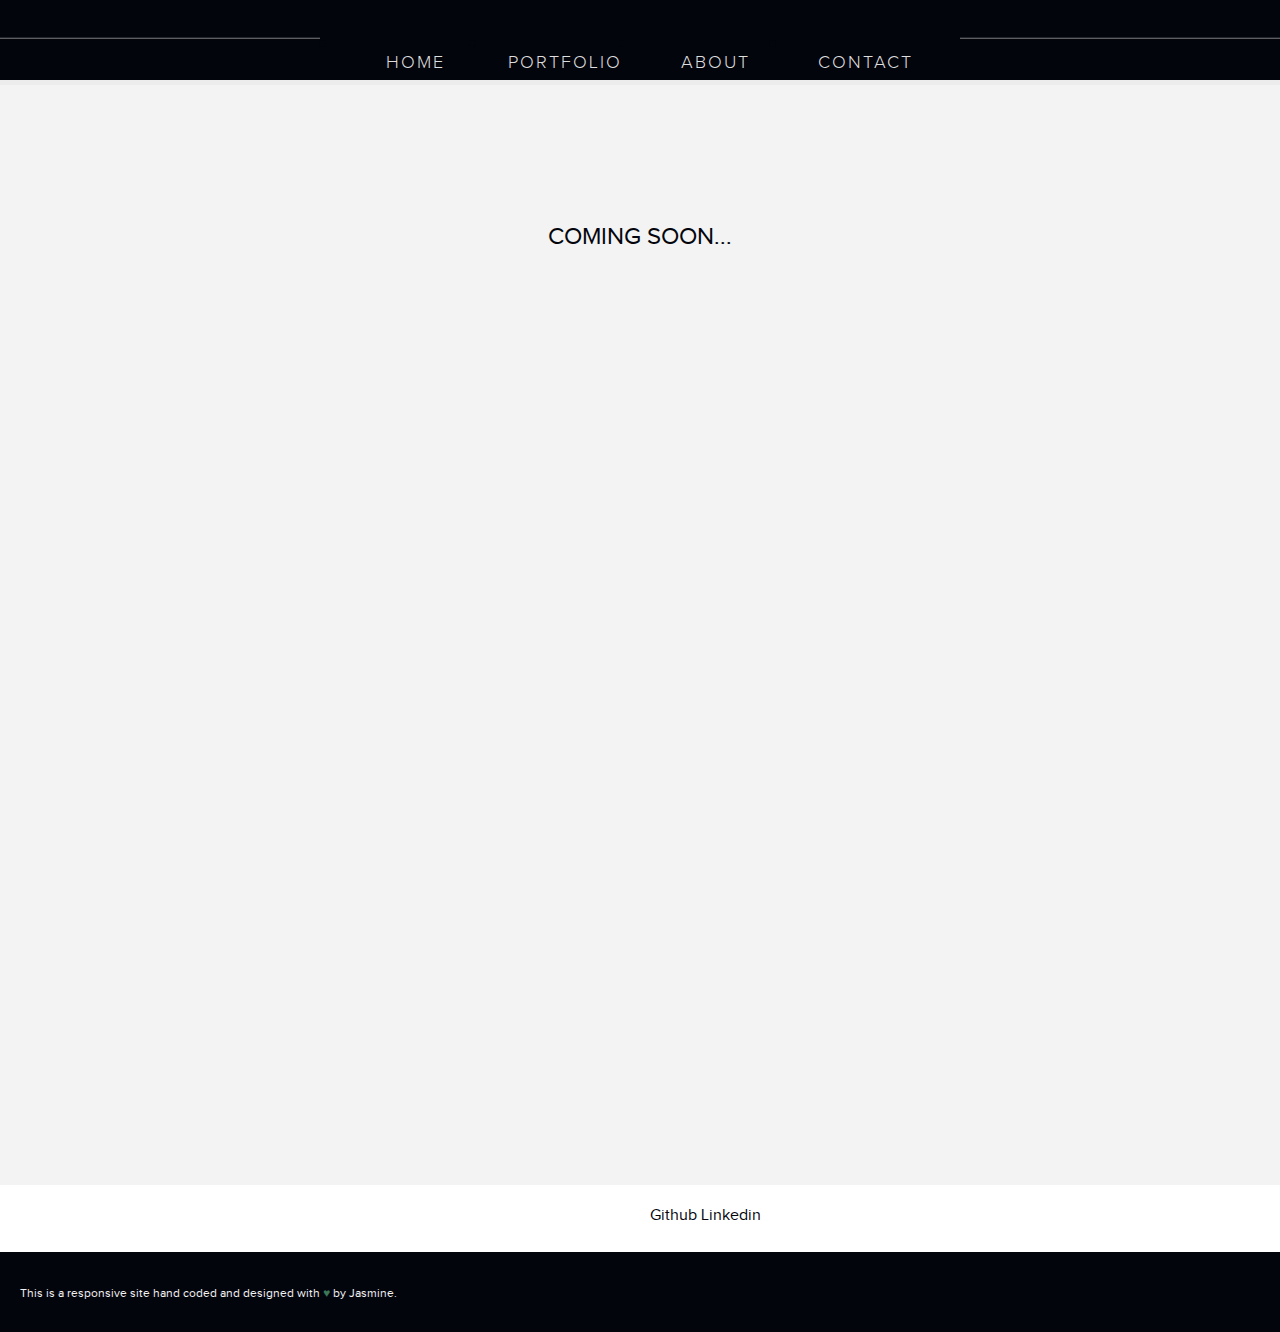
==== a-mail.html @ fec0d4e0 "new portfolio design" ====
<!DOCTYPE html>
<!--[if lt IE 7]> <html class="no-js lt-ie9 lt-ie8 lt-ie7" lang="en"> <![endif]-->
<!--[if IE 7]>    <html class="no-js lt-ie9 lt-ie8" lang="en"> <![endif]-->
<!--[if IE 8]>    <html class="no-js lt-ie9" lang="en"> <![endif]-->
<!--[if gt IE 8]><!--> <html class="no-js" lang="en"> <!--<![endif]-->
<head>
  <meta charset="utf-8" />
  <meta http-equiv="x-ua-compatible" content="ie=edge" />
  <meta name="viewport" content="width=device-width, initial-scale=1, minimum-scale=1, maximum-scale=1" />
  <title>Jasmine Chabra's Web Portfolio</title>
  <link rel="stylesheet" href="css/normalize.css">
  <!--[if (gt IE 8) | (IEMobile)]><!-->
  <link rel="stylesheet" href="css/unsemantic-grid-responsive.css" />
  <!--<![endif]-->
<!--[if (lt IE 9) & (!IEMobile)]>
  <link rel="stylesheet" href="./assets/stylesheets/ie.css" />
  <![endif]-->
  <link rel="stylesheet" href="css/style.css">
  <link rel="icon" type="image/png" href="images/jfavicon.png" />
</head>

<body>
  <div id="wrapper">
    <!-- ******** Header and Nav ******** -->
    <div id="header2">
     <div class="grid-25 hide-on-mobile grayLine">&nbsp;</div>
     <div class="grid-50 mobile-grid-100">
      <ul class="nav_links grid-100 mobile-grid-100">
        <li class="grid-25 mobile-grid-100"><a href="index.html">HOME</a></li>
        <li class="grid-25 mobile-grid-100"><a href="index.html#portfolio">PORTFOLIO</a></li>
        <li class="grid-25 mobile-grid-100 second"><a href="index.html#about">ABOUT</a></li>
        <li class="grid-25 mobile-grid-100"><a href="index.html#contact">CONTACT</a></li>
      </ul>
    </div>
    <div class="grid-25 hide-on-mobile grayLine">&nbsp;</div>
  </div><!-- //#header2 -->
  <!-- ******** End of Header and Nav ******** -->

  <!-- ******** PORTFOLIO ******** -->
  <div class="gray_border"></div>
  <div id="portfolio" class="comingSoon">
    <!-- <p id="heading">portfolio</p> -->
    <section class="portfolio">
      <div class="grid grid-container">
        <h2 class="grid-100 mobile-grid-100">COMING SOON...</h2>
      </div><!-- //.grid-->
    </section><!-- //.portfolio -->
  </div><!-- end of #portfolio -->
  <!-- ******** END OF PORTFOLIO ******** -->

  

  <!-- ******** CONTACT ******** -->
  <div id="contact">
    <section class="contact">
      <div class="container grid-container">
        <div class="grid-50 mobile-grid-50">
          &nbsp;
        </div>
        <div class="contact_links grid-50 mobile-grid-50">
          <a href="https://github.com/jchabra" target="_blank" class="github">Github</a>
          <a href="http://www.linkedin.com/in/jchabra" target="_blank" class="linkedin">Linkedin</a>
        </div><!-- //.contact_links -->
      </div><!-- container -->
    </section>
  </div>
  <!-- ******** END OF CONTACT ******** -->

  <div id="returntotop" class="homebutton">
    <p class="carrot">^</p>
  </div><!-- end of #returntotop and .homebutton -->

  <!-- Footer -->
  <footer class="grid-100 mobile-grid-100">
    <div class="footer_links grid-50 mobile-grid-100">
     <!--  <a href="http://www.linkedin.com/in/jchabra" target="_blank" class="linkedin">Linkedin</a>
     <a href="https://github.com/jchabra" target="_blank" class="github">Github</a> -->
   </div>
   <p class="text grid-100 mobile-grid-100">This is a responsive site hand coded and designed with <span class="heart">&hearts;</span> by Jasmine.</p>
 </footer>
</div><!-- //#wrapper -->
<script src="javascripts/jquery-2.1.3.min.js"></script>
<script src="javascripts/jquery.scrollTo-1.4.3.1-min.js"></script>
<script src="javascripts/jquery.easing.1.3.js"></script>
<script src="javascripts/jquery.validate.min.js"></script>
<script src="javascripts/nav.js"></script>
<script src="javascripts/contact.js"></script>
</body>
</html>
---- css/unsemantic-grid-responsive.css ----
/* ============================================ */
/* This file has a mobile-to-desktop breakpoint */
/* ============================================ */
@media screen and (max-width: 400px) {
  @-ms-viewport {
    width: 320px;
  }
}
.clear {
  clear: both;
  display: block;
  overflow: hidden;
  visibility: hidden;
  width: 0;
  height: 0;
}

.grid-container:before, .grid-5:before, .mobile-grid-5:before, .grid-10:before, .mobile-grid-10:before, .grid-15:before, .mobile-grid-15:before, .grid-20:before, .mobile-grid-20:before, .grid-25:before, .mobile-grid-25:before, .grid-30:before, .mobile-grid-30:before, .grid-35:before, .mobile-grid-35:before, .grid-40:before, .mobile-grid-40:before, .grid-45:before, .mobile-grid-45:before, .grid-50:before, .mobile-grid-50:before, .grid-55:before, .mobile-grid-55:before, .grid-60:before, .mobile-grid-60:before, .grid-65:before, .mobile-grid-65:before, .grid-70:before, .mobile-grid-70:before, .grid-75:before, .mobile-grid-75:before, .grid-80:before, .mobile-grid-80:before, .grid-85:before, .mobile-grid-85:before, .grid-90:before, .mobile-grid-90:before, .grid-95:before, .mobile-grid-95:before, .grid-100:before, .mobile-grid-100:before, .grid-33:before, .mobile-grid-33:before, .grid-66:before, .mobile-grid-66:before, .clearfix:before,
.grid-container:after,
.grid-5:after,
.mobile-grid-5:after,
.grid-10:after,
.mobile-grid-10:after,
.grid-15:after,
.mobile-grid-15:after,
.grid-20:after,
.mobile-grid-20:after,
.grid-25:after,
.mobile-grid-25:after,
.grid-30:after,
.mobile-grid-30:after,
.grid-35:after,
.mobile-grid-35:after,
.grid-40:after,
.mobile-grid-40:after,
.grid-45:after,
.mobile-grid-45:after,
.grid-50:after,
.mobile-grid-50:after,
.grid-55:after,
.mobile-grid-55:after,
.grid-60:after,
.mobile-grid-60:after,
.grid-65:after,
.mobile-grid-65:after,
.grid-70:after,
.mobile-grid-70:after,
.grid-75:after,
.mobile-grid-75:after,
.grid-80:after,
.mobile-grid-80:after,
.grid-85:after,
.mobile-grid-85:after,
.grid-90:after,
.mobile-grid-90:after,
.grid-95:after,
.mobile-grid-95:after,
.grid-100:after,
.mobile-grid-100:after,
.grid-33:after,
.mobile-grid-33:after,
.grid-66:after,
.mobile-grid-66:after,
.clearfix:after {
  content: ".";
  display: block;
  overflow: hidden;
  visibility: hidden;
  font-size: 0;
  line-height: 0;
  width: 0;
  height: 0;
}

.grid-container:after, .grid-5:after, .mobile-grid-5:after, .grid-10:after, .mobile-grid-10:after, .grid-15:after, .mobile-grid-15:after, .grid-20:after, .mobile-grid-20:after, .grid-25:after, .mobile-grid-25:after, .grid-30:after, .mobile-grid-30:after, .grid-35:after, .mobile-grid-35:after, .grid-40:after, .mobile-grid-40:after, .grid-45:after, .mobile-grid-45:after, .grid-50:after, .mobile-grid-50:after, .grid-55:after, .mobile-grid-55:after, .grid-60:after, .mobile-grid-60:after, .grid-65:after, .mobile-grid-65:after, .grid-70:after, .mobile-grid-70:after, .grid-75:after, .mobile-grid-75:after, .grid-80:after, .mobile-grid-80:after, .grid-85:after, .mobile-grid-85:after, .grid-90:after, .mobile-grid-90:after, .grid-95:after, .mobile-grid-95:after, .grid-100:after, .mobile-grid-100:after, .grid-33:after, .mobile-grid-33:after, .grid-66:after, .mobile-grid-66:after, .clearfix:after {
  clear: both;
}

.grid-container, .grid-5, .mobile-grid-5, .grid-10, .mobile-grid-10, .grid-15, .mobile-grid-15, .grid-20, .mobile-grid-20, .grid-25, .mobile-grid-25, .grid-30, .mobile-grid-30, .grid-35, .mobile-grid-35, .grid-40, .mobile-grid-40, .grid-45, .mobile-grid-45, .grid-50, .mobile-grid-50, .grid-55, .mobile-grid-55, .grid-60, .mobile-grid-60, .grid-65, .mobile-grid-65, .grid-70, .mobile-grid-70, .grid-75, .mobile-grid-75, .grid-80, .mobile-grid-80, .grid-85, .mobile-grid-85, .grid-90, .mobile-grid-90, .grid-95, .mobile-grid-95, .grid-100, .mobile-grid-100, .grid-33, .mobile-grid-33, .grid-66, .mobile-grid-66, .clearfix {
  /* <IE7> */
  *zoom: 1;
  /* </IE7> */
}

.grid-container {
  margin-left: auto;
  margin-right: auto;
  max-width: 1200px;
  padding-left: 10px;
  padding-right: 10px;
}

.grid-5, .mobile-grid-5, .grid-10, .mobile-grid-10, .grid-15, .mobile-grid-15, .grid-20, .mobile-grid-20, .grid-25, .mobile-grid-25, .grid-30, .mobile-grid-30, .grid-35, .mobile-grid-35, .grid-40, .mobile-grid-40, .grid-45, .mobile-grid-45, .grid-50, .mobile-grid-50, .grid-55, .mobile-grid-55, .grid-60, .mobile-grid-60, .grid-65, .mobile-grid-65, .grid-70, .mobile-grid-70, .grid-75, .mobile-grid-75, .grid-80, .mobile-grid-80, .grid-85, .mobile-grid-85, .grid-90, .mobile-grid-90, .grid-95, .mobile-grid-95, .grid-100, .mobile-grid-100, .grid-33, .mobile-grid-33, .grid-66, .mobile-grid-66 {
  -moz-box-sizing: border-box;
  -webkit-box-sizing: border-box;
  box-sizing: border-box;
  padding-left: 10px;
  padding-right: 10px;
  /* <IE7> */
  *padding-left: 0;
  *padding-right: 0;
  /* </IE7> */
}
.grid-5 > *, .mobile-grid-5 > *, .grid-10 > *, .mobile-grid-10 > *, .grid-15 > *, .mobile-grid-15 > *, .grid-20 > *, .mobile-grid-20 > *, .grid-25 > *, .mobile-grid-25 > *, .grid-30 > *, .mobile-grid-30 > *, .grid-35 > *, .mobile-grid-35 > *, .grid-40 > *, .mobile-grid-40 > *, .grid-45 > *, .mobile-grid-45 > *, .grid-50 > *, .mobile-grid-50 > *, .grid-55 > *, .mobile-grid-55 > *, .grid-60 > *, .mobile-grid-60 > *, .grid-65 > *, .mobile-grid-65 > *, .grid-70 > *, .mobile-grid-70 > *, .grid-75 > *, .mobile-grid-75 > *, .grid-80 > *, .mobile-grid-80 > *, .grid-85 > *, .mobile-grid-85 > *, .grid-90 > *, .mobile-grid-90 > *, .grid-95 > *, .mobile-grid-95 > *, .grid-100 > *, .mobile-grid-100 > *, .grid-33 > *, .mobile-grid-33 > *, .grid-66 > *, .mobile-grid-66 > * {
  /* <IE7> */
  *margin-left: "expression((!this.className.match(/grid-[1-9]/) && this.currentStyle.display === " block " && this.currentStyle.width === " auto ') && "10px")';
  *margin-right: "expression((!this.className.match(/grid-[1-9]/) && this.currentStyle.display === " block " && this.currentStyle.width === " auto ') && "10px")';
  /* </IE7> */
}

.grid-parent {
  padding-left: 0;
  padding-right: 0;
}

@media screen and (max-width: 767px) {
  .mobile-push-5, .mobile-pull-5, .mobile-push-10, .mobile-pull-10, .mobile-push-15, .mobile-pull-15, .mobile-push-20, .mobile-pull-20, .mobile-push-25, .mobile-pull-25, .mobile-push-30, .mobile-pull-30, .mobile-push-35, .mobile-pull-35, .mobile-push-40, .mobile-pull-40, .mobile-push-45, .mobile-pull-45, .mobile-push-50, .mobile-pull-50, .mobile-push-55, .mobile-pull-55, .mobile-push-60, .mobile-pull-60, .mobile-push-65, .mobile-pull-65, .mobile-push-70, .mobile-pull-70, .mobile-push-75, .mobile-pull-75, .mobile-push-80, .mobile-pull-80, .mobile-push-85, .mobile-pull-85, .mobile-push-90, .mobile-pull-90, .mobile-push-95, .mobile-pull-95, .mobile-push-33, .mobile-pull-33, .mobile-push-66, .mobile-pull-66 {
    position: relative;
  }

  .hide-on-mobile {
    display: none !important;
  }

  .mobile-grid-5 {
    float: left;
    width: 5%;
    /* <IE7> */
    *width: expression(Math.floor(0.05 * (this.parentNode.offsetWidth - parseFloat(this.parentNode.currentStyle.paddingLeft) - parseFloat(this.parentNode.currentStyle.paddingRight))) + "px");
    /* </IE7> */
  }

  .mobile-prefix-5 {
    margin-left: 5%;
  }

  .mobile-suffix-5 {
    margin-right: 5%;
  }

  .mobile-push-5 {
    left: 5%;
    /* <IE7> */
    *left: expression(Math.floor(0.05 * (this.parentNode.offsetWidth - parseFloat(this.parentNode.currentStyle.paddingLeft) - parseFloat(this.parentNode.currentStyle.paddingRight))) + "px");
    /* </IE7> */
  }

  .mobile-pull-5 {
    left: -5%;
    /* <IE7> */
    *left: expression(Math.floor(-0.05 * (this.parentNode.offsetWidth - parseFloat(this.parentNode.currentStyle.paddingLeft) - parseFloat(this.parentNode.currentStyle.paddingRight))) + "px");
    /* </IE7> */
  }

  .mobile-grid-10 {
    float: left;
    width: 10%;
    /* <IE7> */
    *width: expression(Math.floor(0.1 * (this.parentNode.offsetWidth - parseFloat(this.parentNode.currentStyle.paddingLeft) - parseFloat(this.parentNode.currentStyle.paddingRight))) + "px");
    /* </IE7> */
  }

  .mobile-prefix-10 {
    margin-left: 10%;
  }

  .mobile-suffix-10 {
    margin-right: 10%;
  }

  .mobile-push-10 {
    left: 10%;
    /* <IE7> */
    *left: expression(Math.floor(0.1 * (this.parentNode.offsetWidth - parseFloat(this.parentNode.currentStyle.paddingLeft) - parseFloat(this.parentNode.currentStyle.paddingRight))) + "px");
    /* </IE7> */
  }

  .mobile-pull-10 {
    left: -10%;
    /* <IE7> */
    *left: expression(Math.floor(-0.1 * (this.parentNode.offsetWidth - parseFloat(this.parentNode.currentStyle.paddingLeft) - parseFloat(this.parentNode.currentStyle.paddingRight))) + "px");
    /* </IE7> */
  }

  .mobile-grid-15 {
    float: left;
    width: 15%;
    /* <IE7> */
    *width: expression(Math.floor(0.15 * (this.parentNode.offsetWidth - parseFloat(this.parentNode.currentStyle.paddingLeft) - parseFloat(this.parentNode.currentStyle.paddingRight))) + "px");
    /* </IE7> */
  }

  .mobile-prefix-15 {
    margin-left: 15%;
  }

  .mobile-suffix-15 {
    margin-right: 15%;
  }

  .mobile-push-15 {
    left: 15%;
    /* <IE7> */
    *left: expression(Math.floor(0.15 * (this.parentNode.offsetWidth - parseFloat(this.parentNode.currentStyle.paddingLeft) - parseFloat(this.parentNode.currentStyle.paddingRight))) + "px");
    /* </IE7> */
  }

  .mobile-pull-15 {
    left: -15%;
    /* <IE7> */
    *left: expression(Math.floor(-0.15 * (this.parentNode.offsetWidth - parseFloat(this.parentNode.currentStyle.paddingLeft) - parseFloat(this.parentNode.currentStyle.paddingRight))) + "px");
    /* </IE7> */
  }

  .mobile-grid-20 {
    float: left;
    width: 20%;
    /* <IE7> */
    *width: expression(Math.floor(0.2 * (this.parentNode.offsetWidth - parseFloat(this.parentNode.currentStyle.paddingLeft) - parseFloat(this.parentNode.currentStyle.paddingRight))) + "px");
    /* </IE7> */
  }

  .mobile-prefix-20 {
    margin-left: 20%;
  }

  .mobile-suffix-20 {
    margin-right: 20%;
  }

  .mobile-push-20 {
    left: 20%;
    /* <IE7> */
    *left: expression(Math.floor(0.2 * (this.parentNode.offsetWidth - parseFloat(this.parentNode.currentStyle.paddingLeft) - parseFloat(this.parentNode.currentStyle.paddingRight))) + "px");
    /* </IE7> */
  }

  .mobile-pull-20 {
    left: -20%;
    /* <IE7> */
    *left: expression(Math.floor(-0.2 * (this.parentNode.offsetWidth - parseFloat(this.parentNode.currentStyle.paddingLeft) - parseFloat(this.parentNode.currentStyle.paddingRight))) + "px");
    /* </IE7> */
  }

  .mobile-grid-25 {
    float: left;
    width: 25%;
    /* <IE7> */
    *width: expression(Math.floor(0.25 * (this.parentNode.offsetWidth - parseFloat(this.parentNode.currentStyle.paddingLeft) - parseFloat(this.parentNode.currentStyle.paddingRight))) + "px");
    /* </IE7> */
  }

  .mobile-prefix-25 {
    margin-left: 25%;
  }

  .mobile-suffix-25 {
    margin-right: 25%;
  }

  .mobile-push-25 {
    left: 25%;
    /* <IE7> */
    *left: expression(Math.floor(0.25 * (this.parentNode.offsetWidth - parseFloat(this.parentNode.currentStyle.paddingLeft) - parseFloat(this.parentNode.currentStyle.paddingRight))) + "px");
    /* </IE7> */
  }

  .mobile-pull-25 {
    left: -25%;
    /* <IE7> */
    *left: expression(Math.floor(-0.25 * (this.parentNode.offsetWidth - parseFloat(this.parentNode.currentStyle.paddingLeft) - parseFloat(this.parentNode.currentStyle.paddingRight))) + "px");
    /* </IE7> */
  }

  .mobile-grid-30 {
    float: left;
    width: 30%;
    /* <IE7> */
    *width: expression(Math.floor(0.3 * (this.parentNode.offsetWidth - parseFloat(this.parentNode.currentStyle.paddingLeft) - parseFloat(this.parentNode.currentStyle.paddingRight))) + "px");
    /* </IE7> */
  }

  .mobile-prefix-30 {
    margin-left: 30%;
  }

  .mobile-suffix-30 {
    margin-right: 30%;
  }

  .mobile-push-30 {
    left: 30%;
    /* <IE7> */
    *left: expression(Math.floor(0.3 * (this.parentNode.offsetWidth - parseFloat(this.parentNode.currentStyle.paddingLeft) - parseFloat(this.parentNode.currentStyle.paddingRight))) + "px");
    /* </IE7> */
  }

  .mobile-pull-30 {
    left: -30%;
    /* <IE7> */
    *left: expression(Math.floor(-0.3 * (this.parentNode.offsetWidth - parseFloat(this.parentNode.currentStyle.paddingLeft) - parseFloat(this.parentNode.currentStyle.paddingRight))) + "px");
    /* </IE7> */
  }

  .mobile-grid-35 {
    float: left;
    width: 35%;
    /* <IE7> */
    *width: expression(Math.floor(0.35 * (this.parentNode.offsetWidth - parseFloat(this.parentNode.currentStyle.paddingLeft) - parseFloat(this.parentNode.currentStyle.paddingRight))) + "px");
    /* </IE7> */
  }

  .mobile-prefix-35 {
    margin-left: 35%;
  }

  .mobile-suffix-35 {
    margin-right: 35%;
  }

  .mobile-push-35 {
    left: 35%;
    /* <IE7> */
    *left: expression(Math.floor(0.35 * (this.parentNode.offsetWidth - parseFloat(this.parentNode.currentStyle.paddingLeft) - parseFloat(this.parentNode.currentStyle.paddingRight))) + "px");
    /* </IE7> */
  }

  .mobile-pull-35 {
    left: -35%;
    /* <IE7> */
    *left: expression(Math.floor(-0.35 * (this.parentNode.offsetWidth - parseFloat(this.parentNode.currentStyle.paddingLeft) - parseFloat(this.parentNode.currentStyle.paddingRight))) + "px");
    /* </IE7> */
  }

  .mobile-grid-40 {
    float: left;
    width: 40%;
    /* <IE7> */
    *width: expression(Math.floor(0.4 * (this.parentNode.offsetWidth - parseFloat(this.parentNode.currentStyle.paddingLeft) - parseFloat(this.parentNode.currentStyle.paddingRight))) + "px");
    /* </IE7> */
  }

  .mobile-prefix-40 {
    margin-left: 40%;
  }

  .mobile-suffix-40 {
    margin-right: 40%;
  }

  .mobile-push-40 {
    left: 40%;
    /* <IE7> */
    *left: expression(Math.floor(0.4 * (this.parentNode.offsetWidth - parseFloat(this.parentNode.currentStyle.paddingLeft) - parseFloat(this.parentNode.currentStyle.paddingRight))) + "px");
    /* </IE7> */
  }

  .mobile-pull-40 {
    left: -40%;
    /* <IE7> */
    *left: expression(Math.floor(-0.4 * (this.parentNode.offsetWidth - parseFloat(this.parentNode.currentStyle.paddingLeft) - parseFloat(this.parentNode.currentStyle.paddingRight))) + "px");
    /* </IE7> */
  }

  .mobile-grid-45 {
    float: left;
    width: 45%;
    /* <IE7> */
    *width: expression(Math.floor(0.45 * (this.parentNode.offsetWidth - parseFloat(this.parentNode.currentStyle.paddingLeft) - parseFloat(this.parentNode.currentStyle.paddingRight))) + "px");
    /* </IE7> */
  }

  .mobile-prefix-45 {
    margin-left: 45%;
  }

  .mobile-suffix-45 {
    margin-right: 45%;
  }

  .mobile-push-45 {
    left: 45%;
    /* <IE7> */
    *left: expression(Math.floor(0.45 * (this.parentNode.offsetWidth - parseFloat(this.parentNode.currentStyle.paddingLeft) - parseFloat(this.parentNode.currentStyle.paddingRight))) + "px");
    /* </IE7> */
  }

  .mobile-pull-45 {
    left: -45%;
    /* <IE7> */
    *left: expression(Math.floor(-0.45 * (this.parentNode.offsetWidth - parseFloat(this.parentNode.currentStyle.paddingLeft) - parseFloat(this.parentNode.currentStyle.paddingRight))) + "px");
    /* </IE7> */
  }

  .mobile-grid-50 {
    float: left;
    width: 50%;
    /* <IE7> */
    *width: expression(Math.floor(0.5 * (this.parentNode.offsetWidth - parseFloat(this.parentNode.currentStyle.paddingLeft) - parseFloat(this.parentNode.currentStyle.paddingRight))) + "px");
    /* </IE7> */
  }

  .mobile-prefix-50 {
    margin-left: 50%;
  }

  .mobile-suffix-50 {
    margin-right: 50%;
  }

  .mobile-push-50 {
    left: 50%;
    /* <IE7> */
    *left: expression(Math.floor(0.5 * (this.parentNode.offsetWidth - parseFloat(this.parentNode.currentStyle.paddingLeft) - parseFloat(this.parentNode.currentStyle.paddingRight))) + "px");
    /* </IE7> */
  }

  .mobile-pull-50 {
    left: -50%;
    /* <IE7> */
    *left: expression(Math.floor(-0.5 * (this.parentNode.offsetWidth - parseFloat(this.parentNode.currentStyle.paddingLeft) - parseFloat(this.parentNode.currentStyle.paddingRight))) + "px");
    /* </IE7> */
  }

  .mobile-grid-55 {
    float: left;
    width: 55%;
    /* <IE7> */
    *width: expression(Math.floor(0.55 * (this.parentNode.offsetWidth - parseFloat(this.parentNode.currentStyle.paddingLeft) - parseFloat(this.parentNode.currentStyle.paddingRight))) + "px");
    /* </IE7> */
  }

  .mobile-prefix-55 {
    margin-left: 55%;
  }

  .mobile-suffix-55 {
    margin-right: 55%;
  }

  .mobile-push-55 {
    left: 55%;
    /* <IE7> */
    *left: expression(Math.floor(0.55 * (this.parentNode.offsetWidth - parseFloat(this.parentNode.currentStyle.paddingLeft) - parseFloat(this.parentNode.currentStyle.paddingRight))) + "px");
    /* </IE7> */
  }

  .mobile-pull-55 {
    left: -55%;
    /* <IE7> */
    *left: expression(Math.floor(-0.55 * (this.parentNode.offsetWidth - parseFloat(this.parentNode.currentStyle.paddingLeft) - parseFloat(this.parentNode.currentStyle.paddingRight))) + "px");
    /* </IE7> */
  }

  .mobile-grid-60 {
    float: left;
    width: 60%;
    /* <IE7> */
    *width: expression(Math.floor(0.6 * (this.parentNode.offsetWidth - parseFloat(this.parentNode.currentStyle.paddingLeft) - parseFloat(this.parentNode.currentStyle.paddingRight))) + "px");
    /* </IE7> */
  }

  .mobile-prefix-60 {
    margin-left: 60%;
  }

  .mobile-suffix-60 {
    margin-right: 60%;
  }

  .mobile-push-60 {
    left: 60%;
    /* <IE7> */
    *left: expression(Math.floor(0.6 * (this.parentNode.offsetWidth - parseFloat(this.parentNode.currentStyle.paddingLeft) - parseFloat(this.parentNode.currentStyle.paddingRight))) + "px");
    /* </IE7> */
  }

  .mobile-pull-60 {
    left: -60%;
    /* <IE7> */
    *left: expression(Math.floor(-0.6 * (this.parentNode.offsetWidth - parseFloat(this.parentNode.currentStyle.paddingLeft) - parseFloat(this.parentNode.currentStyle.paddingRight))) + "px");
    /* </IE7> */
  }

  .mobile-grid-65 {
    float: left;
    width: 65%;
    /* <IE7> */
    *width: expression(Math.floor(0.65 * (this.parentNode.offsetWidth - parseFloat(this.parentNode.currentStyle.paddingLeft) - parseFloat(this.parentNode.currentStyle.paddingRight))) + "px");
    /* </IE7> */
  }

  .mobile-prefix-65 {
    margin-left: 65%;
  }

  .mobile-suffix-65 {
    margin-right: 65%;
  }

  .mobile-push-65 {
    left: 65%;
    /* <IE7> */
    *left: expression(Math.floor(0.65 * (this.parentNode.offsetWidth - parseFloat(this.parentNode.currentStyle.paddingLeft) - parseFloat(this.parentNode.currentStyle.paddingRight))) + "px");
    /* </IE7> */
  }

  .mobile-pull-65 {
    left: -65%;
    /* <IE7> */
    *left: expression(Math.floor(-0.65 * (this.parentNode.offsetWidth - parseFloat(this.parentNode.currentStyle.paddingLeft) - parseFloat(this.parentNode.currentStyle.paddingRight))) + "px");
    /* </IE7> */
  }

  .mobile-grid-70 {
    float: left;
    width: 70%;
    /* <IE7> */
    *width: expression(Math.floor(0.7 * (this.parentNode.offsetWidth - parseFloat(this.parentNode.currentStyle.paddingLeft) - parseFloat(this.parentNode.currentStyle.paddingRight))) + "px");
    /* </IE7> */
  }

  .mobile-prefix-70 {
    margin-left: 70%;
  }

  .mobile-suffix-70 {
    margin-right: 70%;
  }

  .mobile-push-70 {
    left: 70%;
    /* <IE7> */
    *left: expression(Math.floor(0.7 * (this.parentNode.offsetWidth - parseFloat(this.parentNode.currentStyle.paddingLeft) - parseFloat(this.parentNode.currentStyle.paddingRight))) + "px");
    /* </IE7> */
  }

  .mobile-pull-70 {
    left: -70%;
    /* <IE7> */
    *left: expression(Math.floor(-0.7 * (this.parentNode.offsetWidth - parseFloat(this.parentNode.currentStyle.paddingLeft) - parseFloat(this.parentNode.currentStyle.paddingRight))) + "px");
    /* </IE7> */
  }

  .mobile-grid-75 {
    float: left;
    width: 75%;
    /* <IE7> */
    *width: expression(Math.floor(0.75 * (this.parentNode.offsetWidth - parseFloat(this.parentNode.currentStyle.paddingLeft) - parseFloat(this.parentNode.currentStyle.paddingRight))) + "px");
    /* </IE7> */
  }

  .mobile-prefix-75 {
    margin-left: 75%;
  }

  .mobile-suffix-75 {
    margin-right: 75%;
  }

  .mobile-push-75 {
    left: 75%;
    /* <IE7> */
    *left: expression(Math.floor(0.75 * (this.parentNode.offsetWidth - parseFloat(this.parentNode.currentStyle.paddingLeft) - parseFloat(this.parentNode.currentStyle.paddingRight))) + "px");
    /* </IE7> */
  }

  .mobile-pull-75 {
    left: -75%;
    /* <IE7> */
    *left: expression(Math.floor(-0.75 * (this.parentNode.offsetWidth - parseFloat(this.parentNode.currentStyle.paddingLeft) - parseFloat(this.parentNode.currentStyle.paddingRight))) + "px");
    /* </IE7> */
  }

  .mobile-grid-80 {
    float: left;
    width: 80%;
    /* <IE7> */
    *width: expression(Math.floor(0.8 * (this.parentNode.offsetWidth - parseFloat(this.parentNode.currentStyle.paddingLeft) - parseFloat(this.parentNode.currentStyle.paddingRight))) + "px");
    /* </IE7> */
  }

  .mobile-prefix-80 {
    margin-left: 80%;
  }

  .mobile-suffix-80 {
    margin-right: 80%;
  }

  .mobile-push-80 {
    left: 80%;
    /* <IE7> */
    *left: expression(Math.floor(0.8 * (this.parentNode.offsetWidth - parseFloat(this.parentNode.currentStyle.paddingLeft) - parseFloat(this.parentNode.currentStyle.paddingRight))) + "px");
    /* </IE7> */
  }

  .mobile-pull-80 {
    left: -80%;
    /* <IE7> */
    *left: expression(Math.floor(-0.8 * (this.parentNode.offsetWidth - parseFloat(this.parentNode.currentStyle.paddingLeft) - parseFloat(this.parentNode.currentStyle.paddingRight))) + "px");
    /* </IE7> */
  }

  .mobile-grid-85 {
    float: left;
    width: 85%;
    /* <IE7> */
    *width: expression(Math.floor(0.85 * (this.parentNode.offsetWidth - parseFloat(this.parentNode.currentStyle.paddingLeft) - parseFloat(this.parentNode.currentStyle.paddingRight))) + "px");
    /* </IE7> */
  }

  .mobile-prefix-85 {
    margin-left: 85%;
  }

  .mobile-suffix-85 {
    margin-right: 85%;
  }

  .mobile-push-85 {
    left: 85%;
    /* <IE7> */
    *left: expression(Math.floor(0.85 * (this.parentNode.offsetWidth - parseFloat(this.parentNode.currentStyle.paddingLeft) - parseFloat(this.parentNode.currentStyle.paddingRight))) + "px");
    /* </IE7> */
  }

  .mobile-pull-85 {
    left: -85%;
    /* <IE7> */
    *left: expression(Math.floor(-0.85 * (this.parentNode.offsetWidth - parseFloat(this.parentNode.currentStyle.paddingLeft) - parseFloat(this.parentNode.currentStyle.paddingRight))) + "px");
    /* </IE7> */
  }

  .mobile-grid-90 {
    float: left;
    width: 90%;
    /* <IE7> */
    *width: expression(Math.floor(0.9 * (this.parentNode.offsetWidth - parseFloat(this.parentNode.currentStyle.paddingLeft) - parseFloat(this.parentNode.currentStyle.paddingRight))) + "px");
    /* </IE7> */
  }

  .mobile-prefix-90 {
    margin-left: 90%;
  }

  .mobile-suffix-90 {
    margin-right: 90%;
  }

  .mobile-push-90 {
    left: 90%;
    /* <IE7> */
    *left: expression(Math.floor(0.9 * (this.parentNode.offsetWidth - parseFloat(this.parentNode.currentStyle.paddingLeft) - parseFloat(this.parentNode.currentStyle.paddingRight))) + "px");
    /* </IE7> */
  }

  .mobile-pull-90 {
    left: -90%;
    /* <IE7> */
    *left: expression(Math.floor(-0.9 * (this.parentNode.offsetWidth - parseFloat(this.parentNode.currentStyle.paddingLeft) - parseFloat(this.parentNode.currentStyle.paddingRight))) + "px");
    /* </IE7> */
  }

  .mobile-grid-95 {
    float: left;
    width: 95%;
    /* <IE7> */
    *width: expression(Math.floor(0.95 * (this.parentNode.offsetWidth - parseFloat(this.parentNode.currentStyle.paddingLeft) - parseFloat(this.parentNode.currentStyle.paddingRight))) + "px");
    /* </IE7> */
  }

  .mobile-prefix-95 {
    margin-left: 95%;
  }

  .mobile-suffix-95 {
    margin-right: 95%;
  }

  .mobile-push-95 {
    left: 95%;
    /* <IE7> */
    *left: expression(Math.floor(0.95 * (this.parentNode.offsetWidth - parseFloat(this.parentNode.currentStyle.paddingLeft) - parseFloat(this.parentNode.currentStyle.paddingRight))) + "px");
    /* </IE7> */
  }

  .mobile-pull-95 {
    left: -95%;
    /* <IE7> */
    *left: expression(Math.floor(-0.95 * (this.parentNode.offsetWidth - parseFloat(this.parentNode.currentStyle.paddingLeft) - parseFloat(this.parentNode.currentStyle.paddingRight))) + "px");
    /* </IE7> */
  }

  .mobile-grid-33 {
    float: left;
    width: 33.33333%;
    /* <IE7> */
    *width: expression(Math.floor(0.33333 * (this.parentNode.offsetWidth - parseFloat(this.parentNode.currentStyle.paddingLeft) - parseFloat(this.parentNode.currentStyle.paddingRight))) + "px");
    /* </IE7> */
  }

  .mobile-prefix-33 {
    margin-left: 33.33333%;
  }

  .mobile-suffix-33 {
    margin-right: 33.33333%;
  }

  .mobile-push-33 {
    left: 33.33333%;
    /* <IE7> */
    *left: expression(Math.floor(0.33333 * (this.parentNode.offsetWidth - parseFloat(this.parentNode.currentStyle.paddingLeft) - parseFloat(this.parentNode.currentStyle.paddingRight))) + "px");
    /* </IE7> */
  }

  .mobile-pull-33 {
    left: -33.33333%;
    /* <IE7> */
    *left: expression(Math.floor(-0.33333 * (this.parentNode.offsetWidth - parseFloat(this.parentNode.currentStyle.paddingLeft) - parseFloat(this.parentNode.currentStyle.paddingRight))) + "px");
    /* </IE7> */
  }

  .mobile-grid-66 {
    float: left;
    width: 66.66667%;
    /* <IE7> */
    *width: expression(Math.floor(0.66667 * (this.parentNode.offsetWidth - parseFloat(this.parentNode.currentStyle.paddingLeft) - parseFloat(this.parentNode.currentStyle.paddingRight))) + "px");
    /* </IE7> */
  }

  .mobile-prefix-66 {
    margin-left: 66.66667%;
  }

  .mobile-suffix-66 {
    margin-right: 66.66667%;
  }

  .mobile-push-66 {
    left: 66.66667%;
    /* <IE7> */
    *left: expression(Math.floor(0.66667 * (this.parentNode.offsetWidth - parseFloat(this.parentNode.currentStyle.paddingLeft) - parseFloat(this.parentNode.currentStyle.paddingRight))) + "px");
    /* </IE7> */
  }

  .mobile-pull-66 {
    left: -66.66667%;
    /* <IE7> */
    *left: expression(Math.floor(-0.66667 * (this.parentNode.offsetWidth - parseFloat(this.parentNode.currentStyle.paddingLeft) - parseFloat(this.parentNode.currentStyle.paddingRight))) + "px");
    /* </IE7> */
  }

  .mobile-grid-100 {
    clear: both;
    width: 100%;
  }
}
@media screen and (min-width: 768px) {
  .push-5, .pull-5, .push-10, .pull-10, .push-15, .pull-15, .push-20, .pull-20, .push-25, .pull-25, .push-30, .pull-30, .push-35, .pull-35, .push-40, .pull-40, .push-45, .pull-45, .push-50, .pull-50, .push-55, .pull-55, .push-60, .pull-60, .push-65, .pull-65, .push-70, .pull-70, .push-75, .pull-75, .push-80, .pull-80, .push-85, .pull-85, .push-90, .pull-90, .push-95, .pull-95, .push-33, .pull-33, .push-66, .pull-66 {
    position: relative;
  }

  .hide-on-desktop {
    display: none !important;
  }

  .grid-5 {
    float: left;
    width: 5%;
    /* <IE7> */
    *width: expression(Math.floor(0.05 * (this.parentNode.offsetWidth - parseFloat(this.parentNode.currentStyle.paddingLeft) - parseFloat(this.parentNode.currentStyle.paddingRight))) + "px");
    /* </IE7> */
  }

  .prefix-5 {
    margin-left: 5%;
  }

  .suffix-5 {
    margin-right: 5%;
  }

  .push-5 {
    left: 5%;
    /* <IE7> */
    *left: expression(Math.floor(0.05 * (this.parentNode.offsetWidth - parseFloat(this.parentNode.currentStyle.paddingLeft) - parseFloat(this.parentNode.currentStyle.paddingRight))) + "px");
    /* </IE7> */
  }

  .pull-5 {
    left: -5%;
    /* <IE7> */
    *left: expression(Math.floor(-0.05 * (this.parentNode.offsetWidth - parseFloat(this.parentNode.currentStyle.paddingLeft) - parseFloat(this.parentNode.currentStyle.paddingRight))) + "px");
    /* </IE7> */
  }

  .grid-10 {
    float: left;
    width: 10%;
    /* <IE7> */
    *width: expression(Math.floor(0.1 * (this.parentNode.offsetWidth - parseFloat(this.parentNode.currentStyle.paddingLeft) - parseFloat(this.parentNode.currentStyle.paddingRight))) + "px");
    /* </IE7> */
  }

  .prefix-10 {
    margin-left: 10%;
  }

  .suffix-10 {
    margin-right: 10%;
  }

  .push-10 {
    left: 10%;
    /* <IE7> */
    *left: expression(Math.floor(0.1 * (this.parentNode.offsetWidth - parseFloat(this.parentNode.currentStyle.paddingLeft) - parseFloat(this.parentNode.currentStyle.paddingRight))) + "px");
    /* </IE7> */
  }

  .pull-10 {
    left: -10%;
    /* <IE7> */
    *left: expression(Math.floor(-0.1 * (this.parentNode.offsetWidth - parseFloat(this.parentNode.currentStyle.paddingLeft) - parseFloat(this.parentNode.currentStyle.paddingRight))) + "px");
    /* </IE7> */
  }

  .grid-15 {
    float: left;
    width: 15%;
    /* <IE7> */
    *width: expression(Math.floor(0.15 * (this.parentNode.offsetWidth - parseFloat(this.parentNode.currentStyle.paddingLeft) - parseFloat(this.parentNode.currentStyle.paddingRight))) + "px");
    /* </IE7> */
  }

  .prefix-15 {
    margin-left: 15%;
  }

  .suffix-15 {
    margin-right: 15%;
  }

  .push-15 {
    left: 15%;
    /* <IE7> */
    *left: expression(Math.floor(0.15 * (this.parentNode.offsetWidth - parseFloat(this.parentNode.currentStyle.paddingLeft) - parseFloat(this.parentNode.currentStyle.paddingRight))) + "px");
    /* </IE7> */
  }

  .pull-15 {
    left: -15%;
    /* <IE7> */
    *left: expression(Math.floor(-0.15 * (this.parentNode.offsetWidth - parseFloat(this.parentNode.currentStyle.paddingLeft) - parseFloat(this.parentNode.currentStyle.paddingRight))) + "px");
    /* </IE7> */
  }

  .grid-20 {
    float: left;
    width: 20%;
    /* <IE7> */
    *width: expression(Math.floor(0.2 * (this.parentNode.offsetWidth - parseFloat(this.parentNode.currentStyle.paddingLeft) - parseFloat(this.parentNode.currentStyle.paddingRight))) + "px");
    /* </IE7> */
  }

  .prefix-20 {
    margin-left: 20%;
  }

  .suffix-20 {
    margin-right: 20%;
  }

  .push-20 {
    left: 20%;
    /* <IE7> */
    *left: expression(Math.floor(0.2 * (this.parentNode.offsetWidth - parseFloat(this.parentNode.currentStyle.paddingLeft) - parseFloat(this.parentNode.currentStyle.paddingRight))) + "px");
    /* </IE7> */
  }

  .pull-20 {
    left: -20%;
    /* <IE7> */
    *left: expression(Math.floor(-0.2 * (this.parentNode.offsetWidth - parseFloat(this.parentNode.currentStyle.paddingLeft) - parseFloat(this.parentNode.currentStyle.paddingRight))) + "px");
    /* </IE7> */
  }

  .grid-25 {
    float: left;
    width: 25%;
    /* <IE7> */
    *width: expression(Math.floor(0.25 * (this.parentNode.offsetWidth - parseFloat(this.parentNode.currentStyle.paddingLeft) - parseFloat(this.parentNode.currentStyle.paddingRight))) + "px");
    /* </IE7> */
  }

  .prefix-25 {
    margin-left: 25%;
  }

  .suffix-25 {
    margin-right: 25%;
  }

  .push-25 {
    left: 25%;
    /* <IE7> */
    *left: expression(Math.floor(0.25 * (this.parentNode.offsetWidth - parseFloat(this.parentNode.currentStyle.paddingLeft) - parseFloat(this.parentNode.currentStyle.paddingRight))) + "px");
    /* </IE7> */
  }

  .pull-25 {
    left: -25%;
    /* <IE7> */
    *left: expression(Math.floor(-0.25 * (this.parentNode.offsetWidth - parseFloat(this.parentNode.currentStyle.paddingLeft) - parseFloat(this.parentNode.currentStyle.paddingRight))) + "px");
    /* </IE7> */
  }

  .grid-30 {
    float: left;
    width: 30%;
    /* <IE7> */
    *width: expression(Math.floor(0.3 * (this.parentNode.offsetWidth - parseFloat(this.parentNode.currentStyle.paddingLeft) - parseFloat(this.parentNode.currentStyle.paddingRight))) + "px");
    /* </IE7> */
  }

  .prefix-30 {
    margin-left: 30%;
  }

  .suffix-30 {
    margin-right: 30%;
  }

  .push-30 {
    left: 30%;
    /* <IE7> */
    *left: expression(Math.floor(0.3 * (this.parentNode.offsetWidth - parseFloat(this.parentNode.currentStyle.paddingLeft) - parseFloat(this.parentNode.currentStyle.paddingRight))) + "px");
    /* </IE7> */
  }

  .pull-30 {
    left: -30%;
    /* <IE7> */
    *left: expression(Math.floor(-0.3 * (this.parentNode.offsetWidth - parseFloat(this.parentNode.currentStyle.paddingLeft) - parseFloat(this.parentNode.currentStyle.paddingRight))) + "px");
    /* </IE7> */
  }

  .grid-35 {
    float: left;
    width: 35%;
    /* <IE7> */
    *width: expression(Math.floor(0.35 * (this.parentNode.offsetWidth - parseFloat(this.parentNode.currentStyle.paddingLeft) - parseFloat(this.parentNode.currentStyle.paddingRight))) + "px");
    /* </IE7> */
  }

  .prefix-35 {
    margin-left: 35%;
  }

  .suffix-35 {
    margin-right: 35%;
  }

  .push-35 {
    left: 35%;
    /* <IE7> */
    *left: expression(Math.floor(0.35 * (this.parentNode.offsetWidth - parseFloat(this.parentNode.currentStyle.paddingLeft) - parseFloat(this.parentNode.currentStyle.paddingRight))) + "px");
    /* </IE7> */
  }

  .pull-35 {
    left: -35%;
    /* <IE7> */
    *left: expression(Math.floor(-0.35 * (this.parentNode.offsetWidth - parseFloat(this.parentNode.currentStyle.paddingLeft) - parseFloat(this.parentNode.currentStyle.paddingRight))) + "px");
    /* </IE7> */
  }

  .grid-40 {
    float: left;
    width: 40%;
    /* <IE7> */
    *width: expression(Math.floor(0.4 * (this.parentNode.offsetWidth - parseFloat(this.parentNode.currentStyle.paddingLeft) - parseFloat(this.parentNode.currentStyle.paddingRight))) + "px");
    /* </IE7> */
  }

  .prefix-40 {
    margin-left: 40%;
  }

  .suffix-40 {
    margin-right: 40%;
  }

  .push-40 {
    left: 40%;
    /* <IE7> */
    *left: expression(Math.floor(0.4 * (this.parentNode.offsetWidth - parseFloat(this.parentNode.currentStyle.paddingLeft) - parseFloat(this.parentNode.currentStyle.paddingRight))) + "px");
    /* </IE7> */
  }

  .pull-40 {
    left: -40%;
    /* <IE7> */
    *left: expression(Math.floor(-0.4 * (this.parentNode.offsetWidth - parseFloat(this.parentNode.currentStyle.paddingLeft) - parseFloat(this.parentNode.currentStyle.paddingRight))) + "px");
    /* </IE7> */
  }

  .grid-45 {
    float: left;
    width: 45%;
    /* <IE7> */
    *width: expression(Math.floor(0.45 * (this.parentNode.offsetWidth - parseFloat(this.parentNode.currentStyle.paddingLeft) - parseFloat(this.parentNode.currentStyle.paddingRight))) + "px");
    /* </IE7> */
  }

  .prefix-45 {
    margin-left: 45%;
  }

  .suffix-45 {
    margin-right: 45%;
  }

  .push-45 {
    left: 45%;
    /* <IE7> */
    *left: expression(Math.floor(0.45 * (this.parentNode.offsetWidth - parseFloat(this.parentNode.currentStyle.paddingLeft) - parseFloat(this.parentNode.currentStyle.paddingRight))) + "px");
    /* </IE7> */
  }

  .pull-45 {
    left: -45%;
    /* <IE7> */
    *left: expression(Math.floor(-0.45 * (this.parentNode.offsetWidth - parseFloat(this.parentNode.currentStyle.paddingLeft) - parseFloat(this.parentNode.currentStyle.paddingRight))) + "px");
    /* </IE7> */
  }

  .grid-50 {
    float: left;
    width: 50%;
    /* <IE7> */
    *width: expression(Math.floor(0.5 * (this.parentNode.offsetWidth - parseFloat(this.parentNode.currentStyle.paddingLeft) - parseFloat(this.parentNode.currentStyle.paddingRight))) + "px");
    /* </IE7> */
  }

  .prefix-50 {
    margin-left: 50%;
  }

  .suffix-50 {
    margin-right: 50%;
  }

  .push-50 {
    left: 50%;
    /* <IE7> */
    *left: expression(Math.floor(0.5 * (this.parentNode.offsetWidth - parseFloat(this.parentNode.currentStyle.paddingLeft) - parseFloat(this.parentNode.currentStyle.paddingRight))) + "px");
    /* </IE7> */
  }

  .pull-50 {
    left: -50%;
    /* <IE7> */
    *left: expression(Math.floor(-0.5 * (this.parentNode.offsetWidth - parseFloat(this.parentNode.currentStyle.paddingLeft) - parseFloat(this.parentNode.currentStyle.paddingRight))) + "px");
    /* </IE7> */
  }

  .grid-55 {
    float: left;
    width: 55%;
    /* <IE7> */
    *width: expression(Math.floor(0.55 * (this.parentNode.offsetWidth - parseFloat(this.parentNode.currentStyle.paddingLeft) - parseFloat(this.parentNode.currentStyle.paddingRight))) + "px");
    /* </IE7> */
  }

  .prefix-55 {
    margin-left: 55%;
  }

  .suffix-55 {
    margin-right: 55%;
  }

  .push-55 {
    left: 55%;
    /* <IE7> */
    *left: expression(Math.floor(0.55 * (this.parentNode.offsetWidth - parseFloat(this.parentNode.currentStyle.paddingLeft) - parseFloat(this.parentNode.currentStyle.paddingRight))) + "px");
    /* </IE7> */
  }

  .pull-55 {
    left: -55%;
    /* <IE7> */
    *left: expression(Math.floor(-0.55 * (this.parentNode.offsetWidth - parseFloat(this.parentNode.currentStyle.paddingLeft) - parseFloat(this.parentNode.currentStyle.paddingRight))) + "px");
    /* </IE7> */
  }

  .grid-60 {
    float: left;
    width: 60%;
    /* <IE7> */
    *width: expression(Math.floor(0.6 * (this.parentNode.offsetWidth - parseFloat(this.parentNode.currentStyle.paddingLeft) - parseFloat(this.parentNode.currentStyle.paddingRight))) + "px");
    /* </IE7> */
  }

  .prefix-60 {
    margin-left: 60%;
  }

  .suffix-60 {
    margin-right: 60%;
  }

  .push-60 {
    left: 60%;
    /* <IE7> */
    *left: expression(Math.floor(0.6 * (this.parentNode.offsetWidth - parseFloat(this.parentNode.currentStyle.paddingLeft) - parseFloat(this.parentNode.currentStyle.paddingRight))) + "px");
    /* </IE7> */
  }

  .pull-60 {
    left: -60%;
    /* <IE7> */
    *left: expression(Math.floor(-0.6 * (this.parentNode.offsetWidth - parseFloat(this.parentNode.currentStyle.paddingLeft) - parseFloat(this.parentNode.currentStyle.paddingRight))) + "px");
    /* </IE7> */
  }

  .grid-65 {
    float: left;
    width: 65%;
    /* <IE7> */
    *width: expression(Math.floor(0.65 * (this.parentNode.offsetWidth - parseFloat(this.parentNode.currentStyle.paddingLeft) - parseFloat(this.parentNode.currentStyle.paddingRight))) + "px");
    /* </IE7> */
  }

  .prefix-65 {
    margin-left: 65%;
  }

  .suffix-65 {
    margin-right: 65%;
  }

  .push-65 {
    left: 65%;
    /* <IE7> */
    *left: expression(Math.floor(0.65 * (this.parentNode.offsetWidth - parseFloat(this.parentNode.currentStyle.paddingLeft) - parseFloat(this.parentNode.currentStyle.paddingRight))) + "px");
    /* </IE7> */
  }

  .pull-65 {
    left: -65%;
    /* <IE7> */
    *left: expression(Math.floor(-0.65 * (this.parentNode.offsetWidth - parseFloat(this.parentNode.currentStyle.paddingLeft) - parseFloat(this.parentNode.currentStyle.paddingRight))) + "px");
    /* </IE7> */
  }

  .grid-70 {
    float: left;
    width: 70%;
    /* <IE7> */
    *width: expression(Math.floor(0.7 * (this.parentNode.offsetWidth - parseFloat(this.parentNode.currentStyle.paddingLeft) - parseFloat(this.parentNode.currentStyle.paddingRight))) + "px");
    /* </IE7> */
  }

  .prefix-70 {
    margin-left: 70%;
  }

  .suffix-70 {
    margin-right: 70%;
  }

  .push-70 {
    left: 70%;
    /* <IE7> */
    *left: expression(Math.floor(0.7 * (this.parentNode.offsetWidth - parseFloat(this.parentNode.currentStyle.paddingLeft) - parseFloat(this.parentNode.currentStyle.paddingRight))) + "px");
    /* </IE7> */
  }

  .pull-70 {
    left: -70%;
    /* <IE7> */
    *left: expression(Math.floor(-0.7 * (this.parentNode.offsetWidth - parseFloat(this.parentNode.currentStyle.paddingLeft) - parseFloat(this.parentNode.currentStyle.paddingRight))) + "px");
    /* </IE7> */
  }

  .grid-75 {
    float: left;
    width: 75%;
    /* <IE7> */
    *width: expression(Math.floor(0.75 * (this.parentNode.offsetWidth - parseFloat(this.parentNode.currentStyle.paddingLeft) - parseFloat(this.parentNode.currentStyle.paddingRight))) + "px");
    /* </IE7> */
  }

  .prefix-75 {
    margin-left: 75%;
  }

  .suffix-75 {
    margin-right: 75%;
  }

  .push-75 {
    left: 75%;
    /* <IE7> */
    *left: expression(Math.floor(0.75 * (this.parentNode.offsetWidth - parseFloat(this.parentNode.currentStyle.paddingLeft) - parseFloat(this.parentNode.currentStyle.paddingRight))) + "px");
    /* </IE7> */
  }

  .pull-75 {
    left: -75%;
    /* <IE7> */
    *left: expression(Math.floor(-0.75 * (this.parentNode.offsetWidth - parseFloat(this.parentNode.currentStyle.paddingLeft) - parseFloat(this.parentNode.currentStyle.paddingRight))) + "px");
    /* </IE7> */
  }

  .grid-80 {
    float: left;
    width: 80%;
    /* <IE7> */
    *width: expression(Math.floor(0.8 * (this.parentNode.offsetWidth - parseFloat(this.parentNode.currentStyle.paddingLeft) - parseFloat(this.parentNode.currentStyle.paddingRight))) + "px");
    /* </IE7> */
  }

  .prefix-80 {
    margin-left: 80%;
  }

  .suffix-80 {
    margin-right: 80%;
  }

  .push-80 {
    left: 80%;
    /* <IE7> */
    *left: expression(Math.floor(0.8 * (this.parentNode.offsetWidth - parseFloat(this.parentNode.currentStyle.paddingLeft) - parseFloat(this.parentNode.currentStyle.paddingRight))) + "px");
    /* </IE7> */
  }

  .pull-80 {
    left: -80%;
    /* <IE7> */
    *left: expression(Math.floor(-0.8 * (this.parentNode.offsetWidth - parseFloat(this.parentNode.currentStyle.paddingLeft) - parseFloat(this.parentNode.currentStyle.paddingRight))) + "px");
    /* </IE7> */
  }

  .grid-85 {
    float: left;
    width: 85%;
    /* <IE7> */
    *width: expression(Math.floor(0.85 * (this.parentNode.offsetWidth - parseFloat(this.parentNode.currentStyle.paddingLeft) - parseFloat(this.parentNode.currentStyle.paddingRight))) + "px");
    /* </IE7> */
  }

  .prefix-85 {
    margin-left: 85%;
  }

  .suffix-85 {
    margin-right: 85%;
  }

  .push-85 {
    left: 85%;
    /* <IE7> */
    *left: expression(Math.floor(0.85 * (this.parentNode.offsetWidth - parseFloat(this.parentNode.currentStyle.paddingLeft) - parseFloat(this.parentNode.currentStyle.paddingRight))) + "px");
    /* </IE7> */
  }

  .pull-85 {
    left: -85%;
    /* <IE7> */
    *left: expression(Math.floor(-0.85 * (this.parentNode.offsetWidth - parseFloat(this.parentNode.currentStyle.paddingLeft) - parseFloat(this.parentNode.currentStyle.paddingRight))) + "px");
    /* </IE7> */
  }

  .grid-90 {
    float: left;
    width: 90%;
    /* <IE7> */
    *width: expression(Math.floor(0.9 * (this.parentNode.offsetWidth - parseFloat(this.parentNode.currentStyle.paddingLeft) - parseFloat(this.parentNode.currentStyle.paddingRight))) + "px");
    /* </IE7> */
  }

  .prefix-90 {
    margin-left: 90%;
  }

  .suffix-90 {
    margin-right: 90%;
  }

  .push-90 {
    left: 90%;
    /* <IE7> */
    *left: expression(Math.floor(0.9 * (this.parentNode.offsetWidth - parseFloat(this.parentNode.currentStyle.paddingLeft) - parseFloat(this.parentNode.currentStyle.paddingRight))) + "px");
    /* </IE7> */
  }

  .pull-90 {
    left: -90%;
    /* <IE7> */
    *left: expression(Math.floor(-0.9 * (this.parentNode.offsetWidth - parseFloat(this.parentNode.currentStyle.paddingLeft) - parseFloat(this.parentNode.currentStyle.paddingRight))) + "px");
    /* </IE7> */
  }

  .grid-95 {
    float: left;
    width: 95%;
    /* <IE7> */
    *width: expression(Math.floor(0.95 * (this.parentNode.offsetWidth - parseFloat(this.parentNode.currentStyle.paddingLeft) - parseFloat(this.parentNode.currentStyle.paddingRight))) + "px");
    /* </IE7> */
  }

  .prefix-95 {
    margin-left: 95%;
  }

  .suffix-95 {
    margin-right: 95%;
  }

  .push-95 {
    left: 95%;
    /* <IE7> */
    *left: expression(Math.floor(0.95 * (this.parentNode.offsetWidth - parseFloat(this.parentNode.currentStyle.paddingLeft) - parseFloat(this.parentNode.currentStyle.paddingRight))) + "px");
    /* </IE7> */
  }

  .pull-95 {
    left: -95%;
    /* <IE7> */
    *left: expression(Math.floor(-0.95 * (this.parentNode.offsetWidth - parseFloat(this.parentNode.currentStyle.paddingLeft) - parseFloat(this.parentNode.currentStyle.paddingRight))) + "px");
    /* </IE7> */
  }

  .grid-33 {
    float: left;
    width: 33.33333%;
    /* <IE7> */
    *width: expression(Math.floor(0.33333 * (this.parentNode.offsetWidth - parseFloat(this.parentNode.currentStyle.paddingLeft) - parseFloat(this.parentNode.currentStyle.paddingRight))) + "px");
    /* </IE7> */
  }

  .prefix-33 {
    margin-left: 33.33333%;
  }

  .suffix-33 {
    margin-right: 33.33333%;
  }

  .push-33 {
    left: 33.33333%;
    /* <IE7> */
    *left: expression(Math.floor(0.33333 * (this.parentNode.offsetWidth - parseFloat(this.parentNode.currentStyle.paddingLeft) - parseFloat(this.parentNode.currentStyle.paddingRight))) + "px");
    /* </IE7> */
  }

  .pull-33 {
    left: -33.33333%;
    /* <IE7> */
    *left: expression(Math.floor(-0.33333 * (this.parentNode.offsetWidth - parseFloat(this.parentNode.currentStyle.paddingLeft) - parseFloat(this.parentNode.currentStyle.paddingRight))) + "px");
    /* </IE7> */
  }

  .grid-66 {
    float: left;
    width: 66.66667%;
    /* <IE7> */
    *width: expression(Math.floor(0.66667 * (this.parentNode.offsetWidth - parseFloat(this.parentNode.currentStyle.paddingLeft) - parseFloat(this.parentNode.currentStyle.paddingRight))) + "px");
    /* </IE7> */
  }

  .prefix-66 {
    margin-left: 66.66667%;
  }

  .suffix-66 {
    margin-right: 66.66667%;
  }

  .push-66 {
    left: 66.66667%;
    /* <IE7> */
    *left: expression(Math.floor(0.66667 * (this.parentNode.offsetWidth - parseFloat(this.parentNode.currentStyle.paddingLeft) - parseFloat(this.parentNode.currentStyle.paddingRight))) + "px");
    /* </IE7> */
  }

  .pull-66 {
    left: -66.66667%;
    /* <IE7> */
    *left: expression(Math.floor(-0.66667 * (this.parentNode.offsetWidth - parseFloat(this.parentNode.currentStyle.paddingLeft) - parseFloat(this.parentNode.currentStyle.paddingRight))) + "px");
    /* </IE7> */
  }

  .grid-100 {
    clear: both;
    width: 100%;
  }
}
---- css/style.css ----
@font-face{font-family:'proxima_novalight_italic';src:url("../fonts/proxima_nova_light_it-webfont.eot");src:url("../fonts/proxima_nova_light_it-webfont.eot?#iefix") format("embedded-opentype"),url("../fonts/proxima_nova_light_it-webfont.woff") format("woff"),url("../fonts/proxima_nova_light_it-webfont.ttf") format("truetype"),url("../fonts/proxima_nova_light_it-webfont.svg#proxima_novalight_italic") format("svg");font-weight:normal;font-style:normal}@font-face{font-family:'proxima_novalight';src:url("../fonts/proxima_nova_light-webfont.eot");src:url("../fonts/proxima_nova_light-webfont.eot?#iefix") format("embedded-opentype"),url("../fonts/proxima_nova_light-webfont.woff") format("woff"),url("../fonts/proxima_nova_light-webfont.ttf") format("truetype"),url("../fonts/proxima_nova_light-webfont.svg#proxima_novalight") format("svg");font-weight:normal;font-style:normal}@font-face{font-family:'proxima_novaregular_italic';src:url("../fonts/proxima_nova_reg_it-webfont.eot");src:url("../fonts/proxima_nova_reg_it-webfont.eot?#iefix") format("embedded-opentype"),url("../fonts/proxima_nova_reg_it-webfont.woff") format("woff"),url("../fonts/proxima_nova_reg_it-webfont.ttf") format("truetype"),url("../fonts/proxima_nova_reg_it-webfont.svg#proxima_novaregular_italic") format("svg");font-weight:normal;font-style:normal}@font-face{font-family:'proxima_nova_rgregular';src:url("../fonts/proxima_nova_reg-webfont.eot");src:url("../fonts/proxima_nova_reg-webfont.eot?#iefix") format("embedded-opentype"),url("../fonts/proxima_nova_reg-webfont.woff") format("woff"),url("../fonts/proxima_nova_reg-webfont.ttf") format("truetype"),url("../fonts/proxima_nova_reg-webfont.svg#proxima_nova_rgregular") format("svg");font-weight:normal;font-style:normal}@font-face{font-family:'proxima_novasemibold_italic';src:url("../fonts/proxima_nova_sbold_it-webfont.eot");src:url("../fonts/proxima_nova_sbold_it-webfont.eot?#iefix") format("embedded-opentype"),url("../fonts/proxima_nova_sbold_it-webfont.woff") format("woff"),url("../fonts/proxima_nova_sbold_it-webfont.ttf") format("truetype"),url("../fonts/proxima_nova_sbold_it-webfont.svg#proxima_novasemibold_italic") format("svg");font-weight:normal;font-style:normal}@font-face{font-family:'proxima_novasemibold';src:url("../fonts/proxima_nova_sbold-webfont.eot");src:url("../fonts/proxima_nova_sbold-webfont.eot?#iefix") format("embedded-opentype"),url("../fonts/proxima_nova_sbold-webfont.woff") format("woff"),url("../fonts/proxima_nova_sbold-webfont.ttf") format("truetype"),url("../fonts/proxima_nova_sbold-webfont.svg#proxima_novasemibold") format("svg");font-weight:normal;font-style:normal}*{-moz-box-sizing:border-box;-webkit-box-sizing:border-box;box-sizing:border-box}.clearfix:after{content:".";display:block;clear:both;visibility:hidden;line-height:0;height:0}.clear{clear:both}.alignright{float:right;padding:0 0 10px 10px}.alignleft{float:left;padding:0 10px 10px 0}body,h1,h2,h3,h4{font-family:'proxima_nova_rgregular', sans-serif}body{font-size:100%;width:100%;line-height:1.4;color:#03050d}a{text-decoration:none;color:#03050d}h2{font-weight:400;margin:0}section{padding:20px 0 25px 0}#header{background:url(../images/bg-flower.png) no-repeat #03050d;min-height:800px;background-size:auto 1200px;background-position:60% -25%}#header .container{margin:0 auto 5px auto}#header .container div.logo{margin-top:30px;margin-bottom:30px}#header .container div.logo img{display:block;margin:15% auto;width:60%}nav,#header2{background-color:#03050d;margin:auto;text-align:left}nav ul.nav_links,#header2 ul.nav_links{margin-top:25px}nav ul.nav_links li,#header2 ul.nav_links li{float:left;padding-top:5px;padding-bottom:5px}nav ul.nav_links li a,#header2 ul.nav_links li a{display:block;color:#dfdede;font-size:18px;font-family:'proxima_novalight';letter-spacing:2px;text-align:center}nav ul.nav_links li:hover,#header2 ul.nav_links li:hover{border:1px solid #dfdede;padding:4px 9px}#header .grayLine,#header2 .grayLine{text-indent:100%;white-space:nowrap;overflow:hidden;background:url(../images/grayLine.png) #03050d;margin-top:20px}#header2{padding-top:0px;height:80px}#header2 ul.nav_links{margin-top:20px;margin-left:0px}#header2 ul.nav_links li{font-size:25px;text-align:center}div.gray_border{height:5px;width:100%;background-color:#ececec}section h1.section_heading{font-size:25px;color:#03050d;letter-spacing:2px;text-align:center;font-family:'proxima_novalight';margin-top:15px}.designLine{text-indent:100%;white-space:nowrap;overflow:hidden;background:url(../images/darkBlue_line.png) #f3f3f3;margin-top:30px;height:1px}#portfolio{background-color:#f3f3f3}#portfolio.techstartup h2,#portfolio.techstartup h3,#portfolio.techstartup h6{text-align:left}#portfolio.techstartup h6{margin:0px 20px}#portfolio.techstartup h2{margin-left:10px}#portfolio.techstartup h3{margin-left:20px;margin-top:5px}#portfolio.techstartup .pagePreview h2{text-align:left;margin:20px 10px;color:#03050d}#portfolio.boldsPage h2,#portfolio.boldsPage h3{text-align:left}#portfolio.boldsPage h2{padding-left:0px}#portfolio.comingSoon h2{margin-top:100px}section.portfolio{min-height:1100px}section.portfolio .main{margin-top:-15px}section.about{background-color:#e8f0ee;color:#03050d}section.about h2{color:#03050d;margin-bottom:15px}section.about h4{margin-bottom:5px;font-size:22px}section.about a:hover{text-decoration:underline}section.about p{font-size:18px}section.about #skills .skillSection{clear:both}section.about #skills .skillSection .webDevSkills,section.about #skills .skillSection .designSkills,section.about #skills .skillSection .managementSkills,section.about #skills .skillSection .databaseSkills,section.about #skills .skillSection .cloudSkills{margin-bottom:20px}section.about #skills .skillSection h5{font-size:20px;margin:10px auto;padding-top:10px;color:#404040}section.about #skills .skillSection h5.firstTitle{margin-top:10px;margin-bottom:10px}section.about #skills .skillSection .skillContainer{padding-left:0px}section.about #skills .skillSection .skillContainer .skillBox{text-align:center;background-color:#6ca99b;color:#f3f3f3;margin-bottom:5px;padding:5px 10px}footer{background-color:#03050d;color:#f3f3f3;height:80px;padding:20px}footer p.text{text-align:left}footer .footer_links{display:inline-block}footer .footer_links a{display:inline-block;float:right}footer .footer_links a.linkedin{background:url("../images/linkedin_icon.png") no-repeat;background-position:0px 0px;background-size:40px;width:40px;height:40px;margin-right:5px;text-indent:100%;white-space:nowrap;overflow:hidden}footer .footer_links a.linkedin:hover{background-position:0px -39px}footer .footer_links a.github{background:url("../images/github_icon.png") no-repeat;background-position:0px 0px;background-size:40px;width:40px;height:39px;text-indent:100%;white-space:nowrap;overflow:hidden}footer .footer_links a.github:hover{background-position:0px -39px}.og-grid li{height:300px;margin-top:15px}.og-details h3{padding-top:0px;padding-bottom:0px;margin-top:0px;font-size:45px}.og-details a{color:#03050d;border:2px solid #03050d}.grid{position:relative;margin:0 auto;padding-top:1em;max-width:1000px;list-style:none;text-align:center}.grid figure{position:relative;float:left;overflow:hidden;background:#000;text-align:center}.grid figure img{position:relative;display:block;max-width:100%}.grid figure figcaption{padding:2em;color:#fff;text-transform:uppercase;font-size:1.25em;-webkit-backface-visibility:hidden;backface-visibility:hidden}.grid figure h2{word-spacing:-0.15em;font-weight:300;margin:0}.grid figure p{margin:0;letter-spacing:1px;font-size:68.5%}.grid figure.image-effect{padding:0;margin-bottom:20px}.grid figure.image-effect:hover img.port_img{opacity:0.4}.grid figure.image-effect figcaption{top:auto;bottom:0;padding:7px;height:3.75em;background:#fff;-webkit-transition:-webkit-transform 0.35s;transition:transform 0.35s;-webkit-transform:translate3d(0, 100%, 0);transform:translate3d(0, 100%, 0)}.grid figure.image-effect figcaption .title{width:250px;float:left;margin-left:10px}.grid figure.image-effect figcaption .title p.web_tech{text-transform:lowercase;color:#404040;float:left;letter-spacing:0;font-size:12px;text-align:left}.grid figure.image-effect h2{float:left;display:inline-block;font-size:20px}.grid figure.image-effect h2 a{color:#9c4a95}.grid figure.image-effect h2 a:hover{color:#3b7758}.grid figure.image-effect p.icon-links{margin-right:10px}.grid figure.image-effect p.icon-links a{float:right;color:#3c4a50;font-size:1.4em;margin-top:15px;margin-right:20px}.grid figure.image-effect p.icon-links a.link{background:url("../images/link_icon.png") no-repeat;background-position:0px 1px;background-size:35px;width:40px;height:35px;margin:10px auto;display:block;text-indent:100%;white-space:nowrap;overflow:hidden}.grid figure.image-effect p.icon-links a.link:hover{background-position:0px -33px}.grid figure.image-effect p.icon-links a.github{background:url("../images/github_icon.png") no-repeat;background-position:0px 0px;background-size:40px;width:40px;height:39px;margin:10px auto;display:block;text-indent:100%;white-space:nowrap;overflow:hidden}.grid figure.image-effect p.icon-links a.github:hover{background-position:0px -39px}.grid figure.image-effect p.description{position:absolute;bottom:6em;padding:15px;color:#fff;text-transform:none;font-size:75%;font-weight:300;opacity:0;-webkit-transition:opacity 0.35s;transition:opacity 0.35s;-webkit-backface-visibility:hidden}.grid figure figcaption::before,.grid figure figcaption::after{pointer-events:none}.grid figure figcaption,.grid figure figcaption>a{position:absolute;top:0;left:0;width:100%;height:100%}.grid figure figcaption>a{z-index:1000;text-indent:200%;white-space:nowrap;font-size:0;opacity:0}figure.image-effect figcaption div.title p,figure.image-effect h2,figure.image-effect p.icon-links a{-webkit-transition:-webkit-transform 0.35s;transition:transform 0.35s;-webkit-transform:translate3d(0, 200%, 0);transform:translate3d(0, 200%, 0)}figure.image-effect:hover p.description{opacity:1}figure.image-effect:hover figcaption,figure.image-effect:hover figcaption div.title p,figure.image-effect:hover h2,figure.image-effect:hover p.icon-links a{-webkit-transform:translate3d(0, 0, 0);transform:translate3d(0, 0, 0)}figure.image-effect:hover h2{-webkit-transition-delay:0.05s;transition-delay:0.05s}figure.image-effect:hover p.icon-links a:nth-child(3){-webkit-transition-delay:0.1s;transition-delay:0.1s}figure.image-effect:hover p.icon-links a:nth-child(2){-webkit-transition-delay:0.15s;transition-delay:0.15s}figure.image-effect:hover p.icon-links a:first-child{-webkit-transition-delay:0.2s;transition-delay:0.2s}#returntotop{z-index:9997;position:fixed;bottom:40%;right:3.5%;display:none}#returntotop p{display:block;color:#b26363;font-size:24px;cursor:default;line-height:0}#returntotop:hover p{color:#f3f3f3}.homebutton{-webkit-border-radius:5px;-moz-border-radius:5px;-ms-border-radius:5px;-o-border-radius:5px;border-radius:5px;word-spacing:1px;background-color:none;color:#b26363;line-height:42px;width:40px;height:40px;border:2px solid #b26363;display:block;text-align:center}.homebutton:hover{background-color:#b26363;color:#f3f3f3}.heart{color:#3b7758}.text{font-size:12px;line-height:1.6;font-family:'proxima_nova_rgregular', sans-serif}.blue{color:#4849a4 !important}#about_bullet{margin-top:0;padding-bottom:20px}#about_bullet p{font-size:18px;font-family:'proxima_nova_rgregular', sans-serif;margin-bottom:2px;margin-top:3px}#about_bullet span{font-size:20px;color:#b26363;margin:0 5px 0 0}
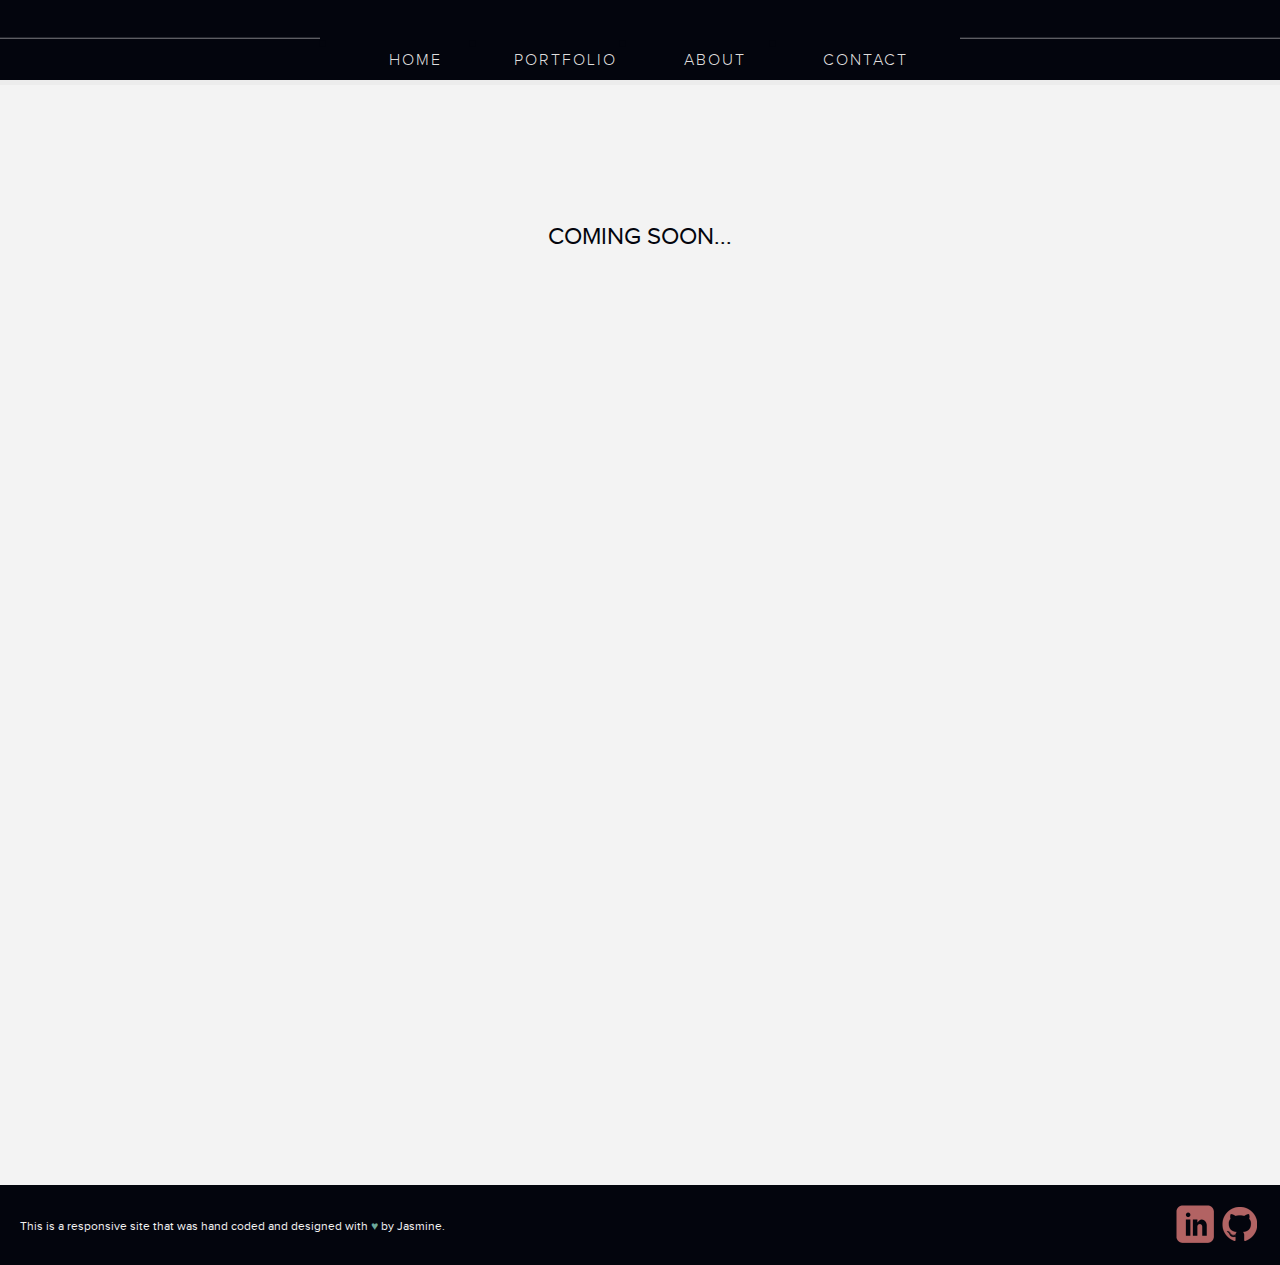
==== commit 796ccff6: "removed the "contact" code" ====
--- a/a-mail.html
+++ b/a-mail.html
@@ -47,37 +47,19 @@
     </section><!-- //.portfolio -->
   </div><!-- end of #portfolio -->
   <!-- ******** END OF PORTFOLIO ******** -->
-
-  
-
-  <!-- ******** CONTACT ******** -->
-  <div id="contact">
-    <section class="contact">
-      <div class="container grid-container">
-        <div class="grid-50 mobile-grid-50">
-          &nbsp;
-        </div>
-        <div class="contact_links grid-50 mobile-grid-50">
-          <a href="https://github.com/jchabra" target="_blank" class="github">Github</a>
-          <a href="http://www.linkedin.com/in/jchabra" target="_blank" class="linkedin">Linkedin</a>
-        </div><!-- //.contact_links -->
-      </div><!-- container -->
-    </section>
-  </div>
-  <!-- ******** END OF CONTACT ******** -->
-
   <div id="returntotop" class="homebutton">
     <p class="carrot">^</p>
   </div><!-- end of #returntotop and .homebutton -->
 
   <!-- Footer -->
   <footer class="grid-100 mobile-grid-100">
-    <div class="footer_links grid-50 mobile-grid-100">
-     <!--  <a href="http://www.linkedin.com/in/jchabra" target="_blank" class="linkedin">Linkedin</a>
-     <a href="https://github.com/jchabra" target="_blank" class="github">Github</a> -->
-   </div>
-   <p class="text grid-100 mobile-grid-100">This is a responsive site hand coded and designed with <span class="heart">&hearts;</span> by Jasmine.</p>
- </footer>
+   <p class="text grid-50 mobile-grid-100">This is a responsive site that was hand coded and designed with <span class="heart">&hearts;</span> by Jasmine.</p>
+   <div class="footer_links grid-50 mobile-grid-100">
+    <a href="https://github.com/jchabra" target="_blank" class="github">Github</a>
+    <a href="http://www.linkedin.com/in/jchabra" target="_blank" class="linkedin">Linkedin</a>
+  </div>
+</footer>
+
 </div><!-- //#wrapper -->
 <script src="javascripts/jquery-2.1.3.min.js"></script>
 <script src="javascripts/jquery.scrollTo-1.4.3.1-min.js"></script>
--- a/css/style.css
+++ b/css/style.css
@@ -1 +1 @@
-@font-face{font-family:'proxima_novalight_italic';src:url("../fonts/proxima_nova_light_it-webfont.eot");src:url("../fonts/proxima_nova_light_it-webfont.eot?#iefix") format("embedded-opentype"),url("../fonts/proxima_nova_light_it-webfont.woff") format("woff"),url("../fonts/proxima_nova_light_it-webfont.ttf") format("truetype"),url("../fonts/proxima_nova_light_it-webfont.svg#proxima_novalight_italic") format("svg");font-weight:normal;font-style:normal}@font-face{font-family:'proxima_novalight';src:url("../fonts/proxima_nova_light-webfont.eot");src:url("../fonts/proxima_nova_light-webfont.eot?#iefix") format("embedded-opentype"),url("../fonts/proxima_nova_light-webfont.woff") format("woff"),url("../fonts/proxima_nova_light-webfont.ttf") format("truetype"),url("../fonts/proxima_nova_light-webfont.svg#proxima_novalight") format("svg");font-weight:normal;font-style:normal}@font-face{font-family:'proxima_novaregular_italic';src:url("../fonts/proxima_nova_reg_it-webfont.eot");src:url("../fonts/proxima_nova_reg_it-webfont.eot?#iefix") format("embedded-opentype"),url("../fonts/proxima_nova_reg_it-webfont.woff") format("woff"),url("../fonts/proxima_nova_reg_it-webfont.ttf") format("truetype"),url("../fonts/proxima_nova_reg_it-webfont.svg#proxima_novaregular_italic") format("svg");font-weight:normal;font-style:normal}@font-face{font-family:'proxima_nova_rgregular';src:url("../fonts/proxima_nova_reg-webfont.eot");src:url("../fonts/proxima_nova_reg-webfont.eot?#iefix") format("embedded-opentype"),url("../fonts/proxima_nova_reg-webfont.woff") format("woff"),url("../fonts/proxima_nova_reg-webfont.ttf") format("truetype"),url("../fonts/proxima_nova_reg-webfont.svg#proxima_nova_rgregular") format("svg");font-weight:normal;font-style:normal}@font-face{font-family:'proxima_novasemibold_italic';src:url("../fonts/proxima_nova_sbold_it-webfont.eot");src:url("../fonts/proxima_nova_sbold_it-webfont.eot?#iefix") format("embedded-opentype"),url("../fonts/proxima_nova_sbold_it-webfont.woff") format("woff"),url("../fonts/proxima_nova_sbold_it-webfont.ttf") format("truetype"),url("../fonts/proxima_nova_sbold_it-webfont.svg#proxima_novasemibold_italic") format("svg");font-weight:normal;font-style:normal}@font-face{font-family:'proxima_novasemibold';src:url("../fonts/proxima_nova_sbold-webfont.eot");src:url("../fonts/proxima_nova_sbold-webfont.eot?#iefix") format("embedded-opentype"),url("../fonts/proxima_nova_sbold-webfont.woff") format("woff"),url("../fonts/proxima_nova_sbold-webfont.ttf") format("truetype"),url("../fonts/proxima_nova_sbold-webfont.svg#proxima_novasemibold") format("svg");font-weight:normal;font-style:normal}*{-moz-box-sizing:border-box;-webkit-box-sizing:border-box;box-sizing:border-box}.clearfix:after{content:".";display:block;clear:both;visibility:hidden;line-height:0;height:0}.clear{clear:both}.alignright{float:right;padding:0 0 10px 10px}.alignleft{float:left;padding:0 10px 10px 0}body,h1,h2,h3,h4{font-family:'proxima_nova_rgregular', sans-serif}body{font-size:100%;width:100%;line-height:1.4;color:#03050d}a{text-decoration:none;color:#03050d}h2{font-weight:400;margin:0}section{padding:20px 0 25px 0}#header{background:url(../images/bg-flower.png) no-repeat #03050d;min-height:800px;background-size:auto 1200px;background-position:60% -25%}#header .container{margin:0 auto 5px auto}#header .container div.logo{margin-top:30px;margin-bottom:30px}#header .container div.logo img{display:block;margin:15% auto;width:60%}nav,#header2{background-color:#03050d;margin:auto;text-align:left}nav ul.nav_links,#header2 ul.nav_links{margin-top:25px}nav ul.nav_links li,#header2 ul.nav_links li{float:left;padding-top:5px;padding-bottom:5px}nav ul.nav_links li a,#header2 ul.nav_links li a{display:block;color:#dfdede;font-size:18px;font-family:'proxima_novalight';letter-spacing:2px;text-align:center}nav ul.nav_links li:hover,#header2 ul.nav_links li:hover{border:1px solid #dfdede;padding:4px 9px}#header .grayLine,#header2 .grayLine{text-indent:100%;white-space:nowrap;overflow:hidden;background:url(../images/grayLine.png) #03050d;margin-top:20px}#header2{padding-top:0px;height:80px}#header2 ul.nav_links{margin-top:20px;margin-left:0px}#header2 ul.nav_links li{font-size:25px;text-align:center}div.gray_border{height:5px;width:100%;background-color:#ececec}section h1.section_heading{font-size:25px;color:#03050d;letter-spacing:2px;text-align:center;font-family:'proxima_novalight';margin-top:15px}.designLine{text-indent:100%;white-space:nowrap;overflow:hidden;background:url(../images/darkBlue_line.png) #f3f3f3;margin-top:30px;height:1px}#portfolio{background-color:#f3f3f3}#portfolio.techstartup h2,#portfolio.techstartup h3,#portfolio.techstartup h6{text-align:left}#portfolio.techstartup h6{margin:0px 20px}#portfolio.techstartup h2{margin-left:10px}#portfolio.techstartup h3{margin-left:20px;margin-top:5px}#portfolio.techstartup .pagePreview h2{text-align:left;margin:20px 10px;color:#03050d}#portfolio.boldsPage h2,#portfolio.boldsPage h3{text-align:left}#portfolio.boldsPage h2{padding-left:0px}#portfolio.comingSoon h2{margin-top:100px}section.portfolio{min-height:1100px}section.portfolio .main{margin-top:-15px}section.about{background-color:#e8f0ee;color:#03050d}section.about h2{color:#03050d;margin-bottom:15px}section.about h4{margin-bottom:5px;font-size:22px}section.about a:hover{text-decoration:underline}section.about p{font-size:18px}section.about #skills .skillSection{clear:both}section.about #skills .skillSection .webDevSkills,section.about #skills .skillSection .designSkills,section.about #skills .skillSection .managementSkills,section.about #skills .skillSection .databaseSkills,section.about #skills .skillSection .cloudSkills{margin-bottom:20px}section.about #skills .skillSection h5{font-size:20px;margin:10px auto;padding-top:10px;color:#404040}section.about #skills .skillSection h5.firstTitle{margin-top:10px;margin-bottom:10px}section.about #skills .skillSection .skillContainer{padding-left:0px}section.about #skills .skillSection .skillContainer .skillBox{text-align:center;background-color:#6ca99b;color:#f3f3f3;margin-bottom:5px;padding:5px 10px}footer{background-color:#03050d;color:#f3f3f3;height:80px;padding:20px}footer p.text{text-align:left}footer .footer_links{display:inline-block}footer .footer_links a{display:inline-block;float:right}footer .footer_links a.linkedin{background:url("../images/linkedin_icon.png") no-repeat;background-position:0px 0px;background-size:40px;width:40px;height:40px;margin-right:5px;text-indent:100%;white-space:nowrap;overflow:hidden}footer .footer_links a.linkedin:hover{background-position:0px -39px}footer .footer_links a.github{background:url("../images/github_icon.png") no-repeat;background-position:0px 0px;background-size:40px;width:40px;height:39px;text-indent:100%;white-space:nowrap;overflow:hidden}footer .footer_links a.github:hover{background-position:0px -39px}.og-grid li{height:300px;margin-top:15px}.og-details h3{padding-top:0px;padding-bottom:0px;margin-top:0px;font-size:45px}.og-details a{color:#03050d;border:2px solid #03050d}.grid{position:relative;margin:0 auto;padding-top:1em;max-width:1000px;list-style:none;text-align:center}.grid figure{position:relative;float:left;overflow:hidden;background:#000;text-align:center}.grid figure img{position:relative;display:block;max-width:100%}.grid figure figcaption{padding:2em;color:#fff;text-transform:uppercase;font-size:1.25em;-webkit-backface-visibility:hidden;backface-visibility:hidden}.grid figure h2{word-spacing:-0.15em;font-weight:300;margin:0}.grid figure p{margin:0;letter-spacing:1px;font-size:68.5%}.grid figure.image-effect{padding:0;margin-bottom:20px}.grid figure.image-effect:hover img.port_img{opacity:0.4}.grid figure.image-effect figcaption{top:auto;bottom:0;padding:7px;height:3.75em;background:#fff;-webkit-transition:-webkit-transform 0.35s;transition:transform 0.35s;-webkit-transform:translate3d(0, 100%, 0);transform:translate3d(0, 100%, 0)}.grid figure.image-effect figcaption .title{width:250px;float:left;margin-left:10px}.grid figure.image-effect figcaption .title p.web_tech{text-transform:lowercase;color:#404040;float:left;letter-spacing:0;font-size:12px;text-align:left}.grid figure.image-effect h2{float:left;display:inline-block;font-size:20px}.grid figure.image-effect h2 a{color:#9c4a95}.grid figure.image-effect h2 a:hover{color:#3b7758}.grid figure.image-effect p.icon-links{margin-right:10px}.grid figure.image-effect p.icon-links a{float:right;color:#3c4a50;font-size:1.4em;margin-top:15px;margin-right:20px}.grid figure.image-effect p.icon-links a.link{background:url("../images/link_icon.png") no-repeat;background-position:0px 1px;background-size:35px;width:40px;height:35px;margin:10px auto;display:block;text-indent:100%;white-space:nowrap;overflow:hidden}.grid figure.image-effect p.icon-links a.link:hover{background-position:0px -33px}.grid figure.image-effect p.icon-links a.github{background:url("../images/github_icon.png") no-repeat;background-position:0px 0px;background-size:40px;width:40px;height:39px;margin:10px auto;display:block;text-indent:100%;white-space:nowrap;overflow:hidden}.grid figure.image-effect p.icon-links a.github:hover{background-position:0px -39px}.grid figure.image-effect p.description{position:absolute;bottom:6em;padding:15px;color:#fff;text-transform:none;font-size:75%;font-weight:300;opacity:0;-webkit-transition:opacity 0.35s;transition:opacity 0.35s;-webkit-backface-visibility:hidden}.grid figure figcaption::before,.grid figure figcaption::after{pointer-events:none}.grid figure figcaption,.grid figure figcaption>a{position:absolute;top:0;left:0;width:100%;height:100%}.grid figure figcaption>a{z-index:1000;text-indent:200%;white-space:nowrap;font-size:0;opacity:0}figure.image-effect figcaption div.title p,figure.image-effect h2,figure.image-effect p.icon-links a{-webkit-transition:-webkit-transform 0.35s;transition:transform 0.35s;-webkit-transform:translate3d(0, 200%, 0);transform:translate3d(0, 200%, 0)}figure.image-effect:hover p.description{opacity:1}figure.image-effect:hover figcaption,figure.image-effect:hover figcaption div.title p,figure.image-effect:hover h2,figure.image-effect:hover p.icon-links a{-webkit-transform:translate3d(0, 0, 0);transform:translate3d(0, 0, 0)}figure.image-effect:hover h2{-webkit-transition-delay:0.05s;transition-delay:0.05s}figure.image-effect:hover p.icon-links a:nth-child(3){-webkit-transition-delay:0.1s;transition-delay:0.1s}figure.image-effect:hover p.icon-links a:nth-child(2){-webkit-transition-delay:0.15s;transition-delay:0.15s}figure.image-effect:hover p.icon-links a:first-child{-webkit-transition-delay:0.2s;transition-delay:0.2s}#returntotop{z-index:9997;position:fixed;bottom:40%;right:3.5%;display:none}#returntotop p{display:block;color:#b26363;font-size:24px;cursor:default;line-height:0}#returntotop:hover p{color:#f3f3f3}.homebutton{-webkit-border-radius:5px;-moz-border-radius:5px;-ms-border-radius:5px;-o-border-radius:5px;border-radius:5px;word-spacing:1px;background-color:none;color:#b26363;line-height:42px;width:40px;height:40px;border:2px solid #b26363;display:block;text-align:center}.homebutton:hover{background-color:#b26363;color:#f3f3f3}.heart{color:#3b7758}.text{font-size:12px;line-height:1.6;font-family:'proxima_nova_rgregular', sans-serif}.blue{color:#4849a4 !important}#about_bullet{margin-top:0;padding-bottom:20px}#about_bullet p{font-size:18px;font-family:'proxima_nova_rgregular', sans-serif;margin-bottom:2px;margin-top:3px}#about_bullet span{font-size:20px;color:#b26363;margin:0 5px 0 0}
+@font-face{font-family:'proxima_novalight_italic';src:url("../fonts/proxima_nova_light_it-webfont.eot");src:url("../fonts/proxima_nova_light_it-webfont.eot?#iefix") format("embedded-opentype"),url("../fonts/proxima_nova_light_it-webfont.woff") format("woff"),url("../fonts/proxima_nova_light_it-webfont.ttf") format("truetype"),url("../fonts/proxima_nova_light_it-webfont.svg#proxima_novalight_italic") format("svg");font-weight:normal;font-style:normal}@font-face{font-family:'proxima_novalight';src:url("../fonts/proxima_nova_light-webfont.eot");src:url("../fonts/proxima_nova_light-webfont.eot?#iefix") format("embedded-opentype"),url("../fonts/proxima_nova_light-webfont.woff") format("woff"),url("../fonts/proxima_nova_light-webfont.ttf") format("truetype"),url("../fonts/proxima_nova_light-webfont.svg#proxima_novalight") format("svg");font-weight:normal;font-style:normal}@font-face{font-family:'proxima_novaregular_italic';src:url("../fonts/proxima_nova_reg_it-webfont.eot");src:url("../fonts/proxima_nova_reg_it-webfont.eot?#iefix") format("embedded-opentype"),url("../fonts/proxima_nova_reg_it-webfont.woff") format("woff"),url("../fonts/proxima_nova_reg_it-webfont.ttf") format("truetype"),url("../fonts/proxima_nova_reg_it-webfont.svg#proxima_novaregular_italic") format("svg");font-weight:normal;font-style:normal}@font-face{font-family:'proxima_nova_rgregular';src:url("../fonts/proxima_nova_reg-webfont.eot");src:url("../fonts/proxima_nova_reg-webfont.eot?#iefix") format("embedded-opentype"),url("../fonts/proxima_nova_reg-webfont.woff") format("woff"),url("../fonts/proxima_nova_reg-webfont.ttf") format("truetype"),url("../fonts/proxima_nova_reg-webfont.svg#proxima_nova_rgregular") format("svg");font-weight:normal;font-style:normal}@font-face{font-family:'proxima_novasemibold_italic';src:url("../fonts/proxima_nova_sbold_it-webfont.eot");src:url("../fonts/proxima_nova_sbold_it-webfont.eot?#iefix") format("embedded-opentype"),url("../fonts/proxima_nova_sbold_it-webfont.woff") format("woff"),url("../fonts/proxima_nova_sbold_it-webfont.ttf") format("truetype"),url("../fonts/proxima_nova_sbold_it-webfont.svg#proxima_novasemibold_italic") format("svg");font-weight:normal;font-style:normal}@font-face{font-family:'proxima_novasemibold';src:url("../fonts/proxima_nova_sbold-webfont.eot");src:url("../fonts/proxima_nova_sbold-webfont.eot?#iefix") format("embedded-opentype"),url("../fonts/proxima_nova_sbold-webfont.woff") format("woff"),url("../fonts/proxima_nova_sbold-webfont.ttf") format("truetype"),url("../fonts/proxima_nova_sbold-webfont.svg#proxima_novasemibold") format("svg");font-weight:normal;font-style:normal}*{-moz-box-sizing:border-box;-webkit-box-sizing:border-box;box-sizing:border-box}.clearfix:after{content:".";display:block;clear:both;visibility:hidden;line-height:0;height:0}.clear{clear:both}.alignright{float:right;padding:0 0 10px 10px}.alignleft{float:left;padding:0 10px 10px 0}body,h1,h2,h3,h4{font-family:'proxima_nova_rgregular', sans-serif}body{font-size:100%;width:100%;line-height:1.4;color:#03050d}a{text-decoration:none;color:#03050d}h2{font-weight:400;margin:0}section{padding:20px 0 25px 0}#header{background:url(../images/bg-flower.png) no-repeat #03050d;min-height:800px;background-size:auto 1200px;background-position:60% -25%}#header .container{margin:0 auto 5px auto}#header .container div.logo{margin-top:30px;margin-bottom:30px}#header .container div.logo img{display:block;margin:15% auto;width:60%}#header .container div.logo .jobTagline{font-family:'proxima_novalight';color:white;text-align:center;text-transform:uppercase;font-size:25px;letter-spacing:3px;display:block;margin-top:-250px;margin-left:76px}nav,#header2{background-color:#03050d;margin:auto;text-align:left}nav ul.nav_links,#header2 ul.nav_links{margin-top:25px}nav ul.nav_links li,#header2 ul.nav_links li{float:left;padding-top:5px;padding-bottom:5px}nav ul.nav_links li a,#header2 ul.nav_links li a{display:block;color:#dfdede;font-size:16px;font-family:'proxima_novalight';letter-spacing:2px;text-align:center}nav ul.nav_links li:hover,#header2 ul.nav_links li:hover{border:1px solid #dfdede;padding:4px 9px}#header .grayLine,#header2 .grayLine{text-indent:100%;white-space:nowrap;overflow:hidden;background:url(../images/grayLine.png) #03050d;margin-top:20px}#header2{padding-top:0px;height:80px}#header2 ul.nav_links{margin-top:20px;margin-left:0px}#header2 ul.nav_links li{font-size:25px;text-align:center}div.gray_border{height:5px;width:100%;background-color:#ececec}section h1.section_heading{font-size:25px;color:#03050d;letter-spacing:2px;text-align:center;font-family:'proxima_novalight';margin-top:15px}.designLine{text-indent:100%;white-space:nowrap;overflow:hidden;background:url(../images/darkBlue_line.png) #f3f3f3;margin-top:30px;height:1px}#portfolio{background-color:#f3f3f3}#portfolio.techstartup h2,#portfolio.techstartup h3,#portfolio.techstartup h6{text-align:left}#portfolio.techstartup h6{margin:0px 20px}#portfolio.techstartup h2{margin-left:10px}#portfolio.techstartup h3{margin-left:20px;margin-top:5px}#portfolio.techstartup .pagePreview h2{text-align:left;margin:20px 10px;color:#03050d}#portfolio.boldsPage h2,#portfolio.boldsPage h3{text-align:left}#portfolio.boldsPage h2{padding-left:0px}#portfolio.comingSoon h2{margin-top:100px}section.portfolio{min-height:1100px}section.portfolio .main{margin-top:-15px}section.about{background-color:#e8f0ee;color:#03050d}section.about h2{color:#03050d;margin-bottom:15px}section.about h4{margin-bottom:5px;font-size:22px}section.about a:hover{text-decoration:underline}section.about p{font-size:18px}section.about #skills .skillSection{clear:both}section.about #skills .skillSection .webDevSkills,section.about #skills .skillSection .designSkills,section.about #skills .skillSection .managementSkills,section.about #skills .skillSection .databaseSkills,section.about #skills .skillSection .cloudSkills{margin-bottom:20px}section.about #skills .skillSection h5{font-size:20px;margin:10px auto;padding-top:10px;color:#404040}section.about #skills .skillSection h5.firstTitle{margin-top:10px;margin-bottom:10px}section.about #skills .skillSection .skillContainer{padding-left:0px}section.about #skills .skillSection .skillContainer .skillBox{text-align:center;background-color:#6ca99b;color:#f3f3f3;margin-bottom:5px;padding:5px 10px}footer{background-color:#03050d;color:#f3f3f3;height:80px;padding:20px}footer p.text{text-align:left}footer .footer_links{display:inline-block}footer .footer_links a{display:inline-block;float:right}footer .footer_links a.linkedin{background:url("../images/linkedin_icon.png") no-repeat;background-position:0px 0px;background-size:40px;width:40px;height:40px;margin-right:5px;text-indent:100%;white-space:nowrap;overflow:hidden}footer .footer_links a.linkedin:hover{background-position:0px -39px}footer .footer_links a.github{background:url("../images/github_icon.png") no-repeat;background-position:0px 0px;background-size:40px;width:40px;height:39px;text-indent:100%;white-space:nowrap;overflow:hidden}footer .footer_links a.github:hover{background-position:0px -39px}.og-grid li{height:300px;margin-top:15px}.og-details h3{padding-top:0px;padding-bottom:0px;margin-top:0px;font-size:45px}.og-details a{color:#03050d;border:2px solid #03050d}.grid{position:relative;margin:0 auto;padding-top:1em;max-width:1000px;list-style:none;text-align:center}.grid figure{position:relative;float:left;overflow:hidden;background:#000;text-align:center}.grid figure img{position:relative;display:block;max-width:100%}.grid figure figcaption{padding:2em;color:#fff;text-transform:uppercase;font-size:1.25em;-webkit-backface-visibility:hidden;backface-visibility:hidden}.grid figure h2{word-spacing:-0.15em;font-weight:300;margin:0}.grid figure p{margin:0;letter-spacing:1px;font-size:68.5%}.grid figure.image-effect{padding:0;margin-bottom:20px}.grid figure.image-effect:hover img.port_img{opacity:0.4}.grid figure.image-effect figcaption{top:auto;bottom:0;padding:7px;height:3.75em;background:#fff;-webkit-transition:-webkit-transform 0.35s;transition:transform 0.35s;-webkit-transform:translate3d(0, 100%, 0);transform:translate3d(0, 100%, 0)}.grid figure.image-effect figcaption .title{width:250px;float:left;margin-left:10px}.grid figure.image-effect figcaption .title p.web_tech{text-transform:lowercase;color:#404040;float:left;letter-spacing:0;font-size:12px;text-align:left}.grid figure.image-effect h2{float:left;display:inline-block;font-size:20px}.grid figure.image-effect h2 a{color:#9c4a95}.grid figure.image-effect h2 a:hover{color:#6ca99b}.grid figure.image-effect p.icon-links{margin-right:10px}.grid figure.image-effect p.icon-links a{float:right;color:#3c4a50;font-size:1.4em;margin-top:15px;margin-right:20px}.grid figure.image-effect p.icon-links a.link{background:url("../images/link_icon.png") no-repeat;background-position:0px 1px;background-size:35px;width:40px;height:35px;margin:10px auto;display:block;text-indent:100%;white-space:nowrap;overflow:hidden}.grid figure.image-effect p.icon-links a.link:hover{background-position:0px -33px}.grid figure.image-effect p.icon-links a.github{background:url("../images/github_icon.png") no-repeat;background-position:0px 0px;background-size:40px;width:40px;height:39px;margin:10px auto;display:block;text-indent:100%;white-space:nowrap;overflow:hidden}.grid figure.image-effect p.icon-links a.github:hover{background-position:0px -39px}.grid figure.image-effect p.description{position:absolute;bottom:6em;padding:15px;color:#fff;text-transform:none;font-size:75%;font-weight:300;opacity:0;-webkit-transition:opacity 0.35s;transition:opacity 0.35s;-webkit-backface-visibility:hidden}.grid figure figcaption::before,.grid figure figcaption::after{pointer-events:none}.grid figure figcaption,.grid figure figcaption>a{position:absolute;top:0;left:0;width:100%;height:100%}.grid figure figcaption>a{z-index:1000;text-indent:200%;white-space:nowrap;font-size:0;opacity:0}figure.image-effect figcaption div.title p,figure.image-effect h2,figure.image-effect p.icon-links a{-webkit-transition:-webkit-transform 0.35s;transition:transform 0.35s;-webkit-transform:translate3d(0, 200%, 0);transform:translate3d(0, 200%, 0)}figure.image-effect:hover p.description{opacity:1}figure.image-effect:hover figcaption,figure.image-effect:hover figcaption div.title p,figure.image-effect:hover h2,figure.image-effect:hover p.icon-links a{-webkit-transform:translate3d(0, 0, 0);transform:translate3d(0, 0, 0)}figure.image-effect:hover h2{-webkit-transition-delay:0.05s;transition-delay:0.05s}figure.image-effect:hover p.icon-links a:nth-child(3){-webkit-transition-delay:0.1s;transition-delay:0.1s}figure.image-effect:hover p.icon-links a:nth-child(2){-webkit-transition-delay:0.15s;transition-delay:0.15s}figure.image-effect:hover p.icon-links a:first-child{-webkit-transition-delay:0.2s;transition-delay:0.2s}#returntotop{z-index:9997;position:fixed;bottom:40%;right:3.5%;display:none}#returntotop p{display:block;color:#b26363;font-size:24px;cursor:default;line-height:0}#returntotop:hover p{color:#f3f3f3}.homebutton{-webkit-border-radius:5px;-moz-border-radius:5px;-ms-border-radius:5px;-o-border-radius:5px;border-radius:5px;word-spacing:1px;background-color:none;color:#b26363;line-height:42px;width:40px;height:40px;border:2px solid #b26363;display:block;text-align:center}.homebutton:hover{background-color:#b26363;color:#f3f3f3}.heart{color:#6ca99b}.text{font-size:12px;line-height:1.6;font-family:'proxima_nova_rgregular', sans-serif}.blue{color:#4849a4 !important}#about_bullet{margin-top:0;padding-bottom:20px}#about_bullet p{font-size:18px;font-family:'proxima_nova_rgregular', sans-serif;margin-bottom:2px;margin-top:3px}#about_bullet span{font-size:20px;color:#b26363;margin:0 5px 0 0}
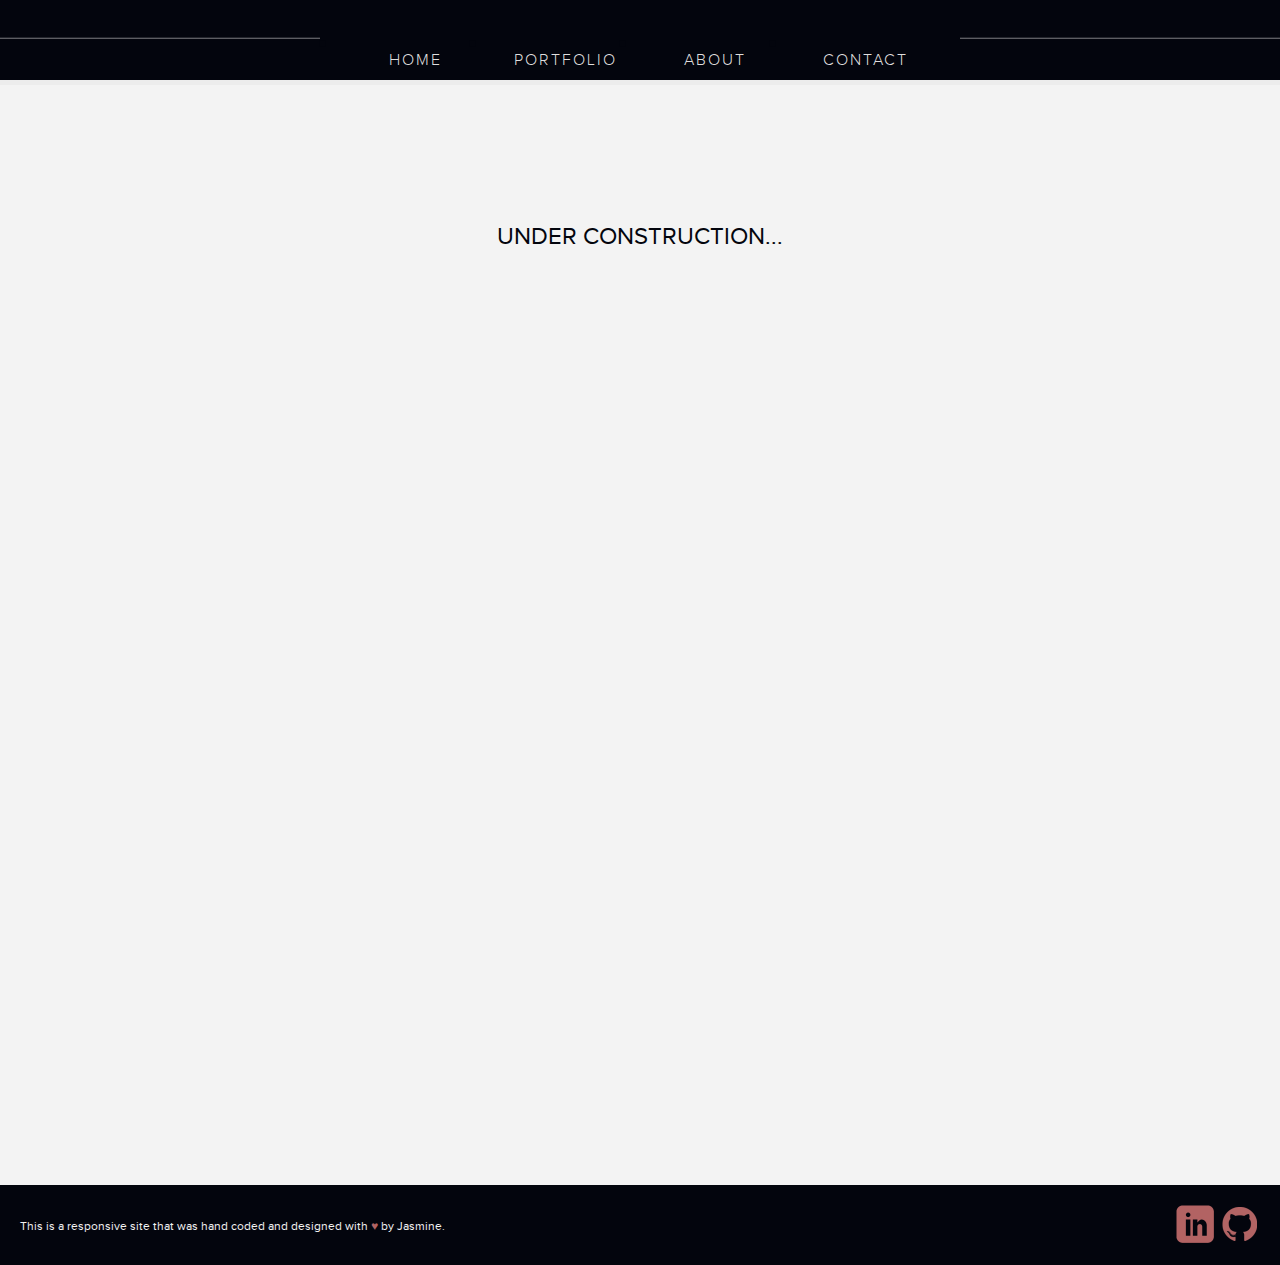
==== commit 66fb1d23: "haven't pushed up in a while: includes pre-thesis and oot-patang game" ====
--- a/a-mail.html
+++ b/a-mail.html
@@ -42,7 +42,7 @@
     <!-- <p id="heading">portfolio</p> -->
     <section class="portfolio">
       <div class="grid grid-container">
-        <h2 class="grid-100 mobile-grid-100">COMING SOON...</h2>
+        <h2 class="grid-100 mobile-grid-100">UNDER CONSTRUCTION...</h2>
       </div><!-- //.grid-->
     </section><!-- //.portfolio -->
   </div><!-- end of #portfolio -->
--- a/css/style.css
+++ b/css/style.css
@@ -1 +1 @@
-@font-face{font-family:'proxima_novalight_italic';src:url("../fonts/proxima_nova_light_it-webfont.eot");src:url("../fonts/proxima_nova_light_it-webfont.eot?#iefix") format("embedded-opentype"),url("../fonts/proxima_nova_light_it-webfont.woff") format("woff"),url("../fonts/proxima_nova_light_it-webfont.ttf") format("truetype"),url("../fonts/proxima_nova_light_it-webfont.svg#proxima_novalight_italic") format("svg");font-weight:normal;font-style:normal}@font-face{font-family:'proxima_novalight';src:url("../fonts/proxima_nova_light-webfont.eot");src:url("../fonts/proxima_nova_light-webfont.eot?#iefix") format("embedded-opentype"),url("../fonts/proxima_nova_light-webfont.woff") format("woff"),url("../fonts/proxima_nova_light-webfont.ttf") format("truetype"),url("../fonts/proxima_nova_light-webfont.svg#proxima_novalight") format("svg");font-weight:normal;font-style:normal}@font-face{font-family:'proxima_novaregular_italic';src:url("../fonts/proxima_nova_reg_it-webfont.eot");src:url("../fonts/proxima_nova_reg_it-webfont.eot?#iefix") format("embedded-opentype"),url("../fonts/proxima_nova_reg_it-webfont.woff") format("woff"),url("../fonts/proxima_nova_reg_it-webfont.ttf") format("truetype"),url("../fonts/proxima_nova_reg_it-webfont.svg#proxima_novaregular_italic") format("svg");font-weight:normal;font-style:normal}@font-face{font-family:'proxima_nova_rgregular';src:url("../fonts/proxima_nova_reg-webfont.eot");src:url("../fonts/proxima_nova_reg-webfont.eot?#iefix") format("embedded-opentype"),url("../fonts/proxima_nova_reg-webfont.woff") format("woff"),url("../fonts/proxima_nova_reg-webfont.ttf") format("truetype"),url("../fonts/proxima_nova_reg-webfont.svg#proxima_nova_rgregular") format("svg");font-weight:normal;font-style:normal}@font-face{font-family:'proxima_novasemibold_italic';src:url("../fonts/proxima_nova_sbold_it-webfont.eot");src:url("../fonts/proxima_nova_sbold_it-webfont.eot?#iefix") format("embedded-opentype"),url("../fonts/proxima_nova_sbold_it-webfont.woff") format("woff"),url("../fonts/proxima_nova_sbold_it-webfont.ttf") format("truetype"),url("../fonts/proxima_nova_sbold_it-webfont.svg#proxima_novasemibold_italic") format("svg");font-weight:normal;font-style:normal}@font-face{font-family:'proxima_novasemibold';src:url("../fonts/proxima_nova_sbold-webfont.eot");src:url("../fonts/proxima_nova_sbold-webfont.eot?#iefix") format("embedded-opentype"),url("../fonts/proxima_nova_sbold-webfont.woff") format("woff"),url("../fonts/proxima_nova_sbold-webfont.ttf") format("truetype"),url("../fonts/proxima_nova_sbold-webfont.svg#proxima_novasemibold") format("svg");font-weight:normal;font-style:normal}*{-moz-box-sizing:border-box;-webkit-box-sizing:border-box;box-sizing:border-box}.clearfix:after{content:".";display:block;clear:both;visibility:hidden;line-height:0;height:0}.clear{clear:both}.alignright{float:right;padding:0 0 10px 10px}.alignleft{float:left;padding:0 10px 10px 0}body,h1,h2,h3,h4{font-family:'proxima_nova_rgregular', sans-serif}body{font-size:100%;width:100%;line-height:1.4;color:#03050d}a{text-decoration:none;color:#03050d}h2{font-weight:400;margin:0}section{padding:20px 0 25px 0}#header{background:url(../images/bg-flower.png) no-repeat #03050d;min-height:800px;background-size:auto 1200px;background-position:60% -25%}#header .container{margin:0 auto 5px auto}#header .container div.logo{margin-top:30px;margin-bottom:30px}#header .container div.logo img{display:block;margin:15% auto;width:60%}#header .container div.logo .jobTagline{font-family:'proxima_novalight';color:white;text-align:center;text-transform:uppercase;font-size:25px;letter-spacing:3px;display:block;margin-top:-250px;margin-left:76px}nav,#header2{background-color:#03050d;margin:auto;text-align:left}nav ul.nav_links,#header2 ul.nav_links{margin-top:25px}nav ul.nav_links li,#header2 ul.nav_links li{float:left;padding-top:5px;padding-bottom:5px}nav ul.nav_links li a,#header2 ul.nav_links li a{display:block;color:#dfdede;font-size:16px;font-family:'proxima_novalight';letter-spacing:2px;text-align:center}nav ul.nav_links li:hover,#header2 ul.nav_links li:hover{border:1px solid #dfdede;padding:4px 9px}#header .grayLine,#header2 .grayLine{text-indent:100%;white-space:nowrap;overflow:hidden;background:url(../images/grayLine.png) #03050d;margin-top:20px}#header2{padding-top:0px;height:80px}#header2 ul.nav_links{margin-top:20px;margin-left:0px}#header2 ul.nav_links li{font-size:25px;text-align:center}div.gray_border{height:5px;width:100%;background-color:#ececec}section h1.section_heading{font-size:25px;color:#03050d;letter-spacing:2px;text-align:center;font-family:'proxima_novalight';margin-top:15px}.designLine{text-indent:100%;white-space:nowrap;overflow:hidden;background:url(../images/darkBlue_line.png) #f3f3f3;margin-top:30px;height:1px}#portfolio{background-color:#f3f3f3}#portfolio.techstartup h2,#portfolio.techstartup h3,#portfolio.techstartup h6{text-align:left}#portfolio.techstartup h6{margin:0px 20px}#portfolio.techstartup h2{margin-left:10px}#portfolio.techstartup h3{margin-left:20px;margin-top:5px}#portfolio.techstartup .pagePreview h2{text-align:left;margin:20px 10px;color:#03050d}#portfolio.boldsPage h2,#portfolio.boldsPage h3{text-align:left}#portfolio.boldsPage h2{padding-left:0px}#portfolio.comingSoon h2{margin-top:100px}section.portfolio{min-height:1100px}section.portfolio .main{margin-top:-15px}section.about{background-color:#e8f0ee;color:#03050d}section.about h2{color:#03050d;margin-bottom:15px}section.about h4{margin-bottom:5px;font-size:22px}section.about a:hover{text-decoration:underline}section.about p{font-size:18px}section.about #skills .skillSection{clear:both}section.about #skills .skillSection .webDevSkills,section.about #skills .skillSection .designSkills,section.about #skills .skillSection .managementSkills,section.about #skills .skillSection .databaseSkills,section.about #skills .skillSection .cloudSkills{margin-bottom:20px}section.about #skills .skillSection h5{font-size:20px;margin:10px auto;padding-top:10px;color:#404040}section.about #skills .skillSection h5.firstTitle{margin-top:10px;margin-bottom:10px}section.about #skills .skillSection .skillContainer{padding-left:0px}section.about #skills .skillSection .skillContainer .skillBox{text-align:center;background-color:#6ca99b;color:#f3f3f3;margin-bottom:5px;padding:5px 10px}footer{background-color:#03050d;color:#f3f3f3;height:80px;padding:20px}footer p.text{text-align:left}footer .footer_links{display:inline-block}footer .footer_links a{display:inline-block;float:right}footer .footer_links a.linkedin{background:url("../images/linkedin_icon.png") no-repeat;background-position:0px 0px;background-size:40px;width:40px;height:40px;margin-right:5px;text-indent:100%;white-space:nowrap;overflow:hidden}footer .footer_links a.linkedin:hover{background-position:0px -39px}footer .footer_links a.github{background:url("../images/github_icon.png") no-repeat;background-position:0px 0px;background-size:40px;width:40px;height:39px;text-indent:100%;white-space:nowrap;overflow:hidden}footer .footer_links a.github:hover{background-position:0px -39px}.og-grid li{height:300px;margin-top:15px}.og-details h3{padding-top:0px;padding-bottom:0px;margin-top:0px;font-size:45px}.og-details a{color:#03050d;border:2px solid #03050d}.grid{position:relative;margin:0 auto;padding-top:1em;max-width:1000px;list-style:none;text-align:center}.grid figure{position:relative;float:left;overflow:hidden;background:#000;text-align:center}.grid figure img{position:relative;display:block;max-width:100%}.grid figure figcaption{padding:2em;color:#fff;text-transform:uppercase;font-size:1.25em;-webkit-backface-visibility:hidden;backface-visibility:hidden}.grid figure h2{word-spacing:-0.15em;font-weight:300;margin:0}.grid figure p{margin:0;letter-spacing:1px;font-size:68.5%}.grid figure.image-effect{padding:0;margin-bottom:20px}.grid figure.image-effect:hover img.port_img{opacity:0.4}.grid figure.image-effect figcaption{top:auto;bottom:0;padding:7px;height:3.75em;background:#fff;-webkit-transition:-webkit-transform 0.35s;transition:transform 0.35s;-webkit-transform:translate3d(0, 100%, 0);transform:translate3d(0, 100%, 0)}.grid figure.image-effect figcaption .title{width:250px;float:left;margin-left:10px}.grid figure.image-effect figcaption .title p.web_tech{text-transform:lowercase;color:#404040;float:left;letter-spacing:0;font-size:12px;text-align:left}.grid figure.image-effect h2{float:left;display:inline-block;font-size:20px}.grid figure.image-effect h2 a{color:#9c4a95}.grid figure.image-effect h2 a:hover{color:#6ca99b}.grid figure.image-effect p.icon-links{margin-right:10px}.grid figure.image-effect p.icon-links a{float:right;color:#3c4a50;font-size:1.4em;margin-top:15px;margin-right:20px}.grid figure.image-effect p.icon-links a.link{background:url("../images/link_icon.png") no-repeat;background-position:0px 1px;background-size:35px;width:40px;height:35px;margin:10px auto;display:block;text-indent:100%;white-space:nowrap;overflow:hidden}.grid figure.image-effect p.icon-links a.link:hover{background-position:0px -33px}.grid figure.image-effect p.icon-links a.github{background:url("../images/github_icon.png") no-repeat;background-position:0px 0px;background-size:40px;width:40px;height:39px;margin:10px auto;display:block;text-indent:100%;white-space:nowrap;overflow:hidden}.grid figure.image-effect p.icon-links a.github:hover{background-position:0px -39px}.grid figure.image-effect p.description{position:absolute;bottom:6em;padding:15px;color:#fff;text-transform:none;font-size:75%;font-weight:300;opacity:0;-webkit-transition:opacity 0.35s;transition:opacity 0.35s;-webkit-backface-visibility:hidden}.grid figure figcaption::before,.grid figure figcaption::after{pointer-events:none}.grid figure figcaption,.grid figure figcaption>a{position:absolute;top:0;left:0;width:100%;height:100%}.grid figure figcaption>a{z-index:1000;text-indent:200%;white-space:nowrap;font-size:0;opacity:0}figure.image-effect figcaption div.title p,figure.image-effect h2,figure.image-effect p.icon-links a{-webkit-transition:-webkit-transform 0.35s;transition:transform 0.35s;-webkit-transform:translate3d(0, 200%, 0);transform:translate3d(0, 200%, 0)}figure.image-effect:hover p.description{opacity:1}figure.image-effect:hover figcaption,figure.image-effect:hover figcaption div.title p,figure.image-effect:hover h2,figure.image-effect:hover p.icon-links a{-webkit-transform:translate3d(0, 0, 0);transform:translate3d(0, 0, 0)}figure.image-effect:hover h2{-webkit-transition-delay:0.05s;transition-delay:0.05s}figure.image-effect:hover p.icon-links a:nth-child(3){-webkit-transition-delay:0.1s;transition-delay:0.1s}figure.image-effect:hover p.icon-links a:nth-child(2){-webkit-transition-delay:0.15s;transition-delay:0.15s}figure.image-effect:hover p.icon-links a:first-child{-webkit-transition-delay:0.2s;transition-delay:0.2s}#returntotop{z-index:9997;position:fixed;bottom:40%;right:3.5%;display:none}#returntotop p{display:block;color:#b26363;font-size:24px;cursor:default;line-height:0}#returntotop:hover p{color:#f3f3f3}.homebutton{-webkit-border-radius:5px;-moz-border-radius:5px;-ms-border-radius:5px;-o-border-radius:5px;border-radius:5px;word-spacing:1px;background-color:none;color:#b26363;line-height:42px;width:40px;height:40px;border:2px solid #b26363;display:block;text-align:center}.homebutton:hover{background-color:#b26363;color:#f3f3f3}.heart{color:#6ca99b}.text{font-size:12px;line-height:1.6;font-family:'proxima_nova_rgregular', sans-serif}.blue{color:#4849a4 !important}#about_bullet{margin-top:0;padding-bottom:20px}#about_bullet p{font-size:18px;font-family:'proxima_nova_rgregular', sans-serif;margin-bottom:2px;margin-top:3px}#about_bullet span{font-size:20px;color:#b26363;margin:0 5px 0 0}
+@font-face{font-family:'proxima_novalight_italic';src:url("../fonts/proxima_nova_light_it-webfont.eot");src:url("../fonts/proxima_nova_light_it-webfont.eot?#iefix") format("embedded-opentype"),url("../fonts/proxima_nova_light_it-webfont.woff") format("woff"),url("../fonts/proxima_nova_light_it-webfont.ttf") format("truetype"),url("../fonts/proxima_nova_light_it-webfont.svg#proxima_novalight_italic") format("svg");font-weight:normal;font-style:normal}@font-face{font-family:'proxima_novalight';src:url("../fonts/proxima_nova_light-webfont.eot");src:url("../fonts/proxima_nova_light-webfont.eot?#iefix") format("embedded-opentype"),url("../fonts/proxima_nova_light-webfont.woff") format("woff"),url("../fonts/proxima_nova_light-webfont.ttf") format("truetype"),url("../fonts/proxima_nova_light-webfont.svg#proxima_novalight") format("svg");font-weight:normal;font-style:normal}@font-face{font-family:'proxima_novaregular_italic';src:url("../fonts/proxima_nova_reg_it-webfont.eot");src:url("../fonts/proxima_nova_reg_it-webfont.eot?#iefix") format("embedded-opentype"),url("../fonts/proxima_nova_reg_it-webfont.woff") format("woff"),url("../fonts/proxima_nova_reg_it-webfont.ttf") format("truetype"),url("../fonts/proxima_nova_reg_it-webfont.svg#proxima_novaregular_italic") format("svg");font-weight:normal;font-style:normal}@font-face{font-family:'proxima_nova_rgregular';src:url("../fonts/proxima_nova_reg-webfont.eot");src:url("../fonts/proxima_nova_reg-webfont.eot?#iefix") format("embedded-opentype"),url("../fonts/proxima_nova_reg-webfont.woff") format("woff"),url("../fonts/proxima_nova_reg-webfont.ttf") format("truetype"),url("../fonts/proxima_nova_reg-webfont.svg#proxima_nova_rgregular") format("svg");font-weight:normal;font-style:normal}@font-face{font-family:'proxima_novasemibold_italic';src:url("../fonts/proxima_nova_sbold_it-webfont.eot");src:url("../fonts/proxima_nova_sbold_it-webfont.eot?#iefix") format("embedded-opentype"),url("../fonts/proxima_nova_sbold_it-webfont.woff") format("woff"),url("../fonts/proxima_nova_sbold_it-webfont.ttf") format("truetype"),url("../fonts/proxima_nova_sbold_it-webfont.svg#proxima_novasemibold_italic") format("svg");font-weight:normal;font-style:normal}@font-face{font-family:'proxima_novasemibold';src:url("../fonts/proxima_nova_sbold-webfont.eot");src:url("../fonts/proxima_nova_sbold-webfont.eot?#iefix") format("embedded-opentype"),url("../fonts/proxima_nova_sbold-webfont.woff") format("woff"),url("../fonts/proxima_nova_sbold-webfont.ttf") format("truetype"),url("../fonts/proxima_nova_sbold-webfont.svg#proxima_novasemibold") format("svg");font-weight:normal;font-style:normal}*{-moz-box-sizing:border-box;-webkit-box-sizing:border-box;box-sizing:border-box}.clearfix:after{content:".";display:block;clear:both;visibility:hidden;line-height:0;height:0}.clear{clear:both}.alignright{float:right;padding:0 0 10px 10px}.alignleft{float:left;padding:0 10px 10px 0}body,h1,h2,h3,h4{font-family:'proxima_nova_rgregular', sans-serif}body{font-size:100%;width:100%;line-height:1.4;color:#03050d}a{text-decoration:none;color:#03050d}h2{font-weight:400;margin:0}b{font-family:'proxima_novasemibold'}section{padding:20px 0 25px 0}#header{background:url(../images/bg-flower.png) no-repeat #03050d;min-height:800px;background-size:auto 1200px;background-position:60% -25%}#header .container{margin:0 auto 5px auto}#header .container div.logo{margin-top:30px;margin-bottom:30px}#header .container div.logo img{display:block;margin:15% auto;width:60%}#header .container div.logo .jobTagline{font-family:'proxima_novalight';color:white;text-align:center;text-transform:uppercase;font-size:25px;letter-spacing:3px;display:block;margin-top:-250px;margin-left:76px}nav,#header2{background-color:#03050d;margin:auto;text-align:left}nav ul.nav_links,#header2 ul.nav_links{margin-top:25px}nav ul.nav_links li,#header2 ul.nav_links li{float:left;padding-top:5px;padding-bottom:5px}nav ul.nav_links li a,#header2 ul.nav_links li a{display:block;color:#dfdede;font-size:16px;font-family:'proxima_novalight';letter-spacing:2px;text-align:center}nav ul.nav_links li:hover,#header2 ul.nav_links li:hover{border:1px solid #dfdede;padding:4px 9px}#header .grayLine,#header2 .grayLine{text-indent:100%;white-space:nowrap;overflow:hidden;background:url(../images/grayLine.png) #03050d;margin-top:20px}#header2{padding-top:0px;height:80px}#header2 ul.nav_links{margin-top:20px;margin-left:0px}#header2 ul.nav_links li{font-size:25px;text-align:center}div.gray_border{height:5px;width:100%;background-color:#ececec}section h1.section_heading{font-size:25px;color:#03050d;letter-spacing:2px;text-align:center;font-family:'proxima_novalight';margin-top:15px}.designLine{text-indent:100%;white-space:nowrap;overflow:hidden;background:url(../images/darkBlue_line.png) #f3f3f3;margin-top:30px;height:1px}#portfolio{background-color:#f3f3f3}#portfolio.techstartup h2,#portfolio.techstartup h3,#portfolio.techstartup h6{text-align:left}#portfolio.techstartup h6{margin:0px 20px}#portfolio.techstartup h2{margin-left:10px}#portfolio.techstartup h3{margin-left:20px;margin-top:5px}#portfolio.techstartup .pagePreview h2{text-align:left;margin:20px 10px;color:#03050d}#portfolio.boldsPage h2,#portfolio.boldsPage h3{text-align:left}#portfolio.boldsPage h2{padding-left:0px}#portfolio.comingSoon h2{margin-top:100px}section.portfolio{min-height:1100px}section.portfolio .main{margin-top:-15px}section.about{background-color:#fff;color:#03050d}section.about h2{color:#03050d;margin-bottom:15px}section.about h4{margin-bottom:5px;font-size:22px}section.about a:hover{text-decoration:underline}section.about p{font-size:18px;font-family:'proxima_novalight'}section.about p b{font-family:'proxima_novasemibold'}section.about #skills .skillSection{clear:both}section.about #skills .skillSection .webDevSkills,section.about #skills .skillSection .designSkills,section.about #skills .skillSection .managementSkills,section.about #skills .skillSection .databaseSkills,section.about #skills .skillSection .cloudSkills{margin-bottom:20px}section.about #skills .skillSection h5{font-family:'proxima_novalight';font-size:20px;margin:10px auto;padding-top:10px;color:#575757}section.about #skills .skillSection h5.firstTitle{margin-top:10px;margin-bottom:10px}section.about #skills .skillSection .skillContainer{padding-left:0px}section.about #skills .skillSection .skillContainer .skillBox{text-align:center;background-color:#6ca99b;color:#f3f3f3;margin-bottom:5px;padding:5px 10px}footer{background-color:#03050d;color:#f3f3f3;height:80px;padding:20px}footer p.text{text-align:left}footer .footer_links{display:inline-block}footer .footer_links a{display:inline-block;float:right}footer .footer_links a.linkedin{background:url("../images/linkedin_icon.png") no-repeat;background-position:0px 0px;background-size:40px;width:40px;height:40px;margin-right:5px;text-indent:100%;white-space:nowrap;overflow:hidden}footer .footer_links a.linkedin:hover{background-position:0px -39px}footer .footer_links a.github{background:url("../images/github_icon.png") no-repeat;background-position:0px 0px;background-size:40px;width:40px;height:39px;text-indent:100%;white-space:nowrap;overflow:hidden}footer .footer_links a.github:hover{background-position:0px -39px}.og-grid li{height:300px;margin-top:15px}.og-details h3{padding-top:0px;padding-bottom:0px;margin-top:0px;font-size:45px}.og-details a{color:#03050d;border:2px solid #03050d}.og-details p{color:#575757}.grid{position:relative;margin:0 auto;padding-top:1em;max-width:1000px;list-style:none;text-align:center}.grid figure{position:relative;float:left;overflow:hidden;background:#000;text-align:center}.grid figure img{position:relative;display:block;max-width:100%}.grid figure figcaption{padding:2em;color:#fff;text-transform:uppercase;font-size:1.25em;-webkit-backface-visibility:hidden;backface-visibility:hidden}.grid figure h2{word-spacing:-0.15em;font-weight:300;margin:0}.grid figure p{margin:0;letter-spacing:1px;font-size:68.5%}.grid figure.image-effect{padding:0;margin-bottom:20px}.grid figure.image-effect:hover img.port_img{opacity:0.4}.grid figure.image-effect figcaption{top:auto;bottom:0;padding:7px;height:3.75em;background:#fff;-webkit-transition:-webkit-transform 0.35s;transition:transform 0.35s;-webkit-transform:translate3d(0, 100%, 0);transform:translate3d(0, 100%, 0)}.grid figure.image-effect figcaption .title{width:250px;float:left;margin-left:10px}.grid figure.image-effect figcaption .title p.web_tech{text-transform:lowercase;color:#575757;float:left;letter-spacing:0;font-size:12px;text-align:left}.grid figure.image-effect h2{float:left;display:inline-block;font-size:20px}.grid figure.image-effect h2 a{color:#9c4a95}.grid figure.image-effect h2 a:hover{color:#6ca99b}.grid figure.image-effect p.icon-links{margin-right:10px}.grid figure.image-effect p.icon-links a{float:right;color:#3c4a50;font-size:1.4em;margin-top:15px;margin-right:20px}.grid figure.image-effect p.icon-links a.link{background:url("../images/link_icon.png") no-repeat;background-position:0px 1px;background-size:35px;width:40px;height:35px;margin:10px auto;display:block;text-indent:100%;white-space:nowrap;overflow:hidden}.grid figure.image-effect p.icon-links a.link:hover{background-position:0px -33px}.grid figure.image-effect p.icon-links a.github{background:url("../images/github_icon.png") no-repeat;background-position:0px 0px;background-size:40px;width:40px;height:39px;margin:10px auto;display:block;text-indent:100%;white-space:nowrap;overflow:hidden}.grid figure.image-effect p.icon-links a.github:hover{background-position:0px -39px}.grid figure.image-effect p.description{position:absolute;bottom:6em;padding:15px;color:#fff;text-transform:none;font-size:75%;font-weight:300;opacity:0;-webkit-transition:opacity 0.35s;transition:opacity 0.35s;-webkit-backface-visibility:hidden}.grid figure figcaption::before,.grid figure figcaption::after{pointer-events:none}.grid figure figcaption,.grid figure figcaption>a{position:absolute;top:0;left:0;width:100%;height:100%}.grid figure figcaption>a{z-index:1000;text-indent:200%;white-space:nowrap;font-size:0;opacity:0}figure.image-effect figcaption div.title p,figure.image-effect h2,figure.image-effect p.icon-links a{-webkit-transition:-webkit-transform 0.35s;transition:transform 0.35s;-webkit-transform:translate3d(0, 200%, 0);transform:translate3d(0, 200%, 0)}figure.image-effect:hover p.description{opacity:1}figure.image-effect:hover figcaption,figure.image-effect:hover figcaption div.title p,figure.image-effect:hover h2,figure.image-effect:hover p.icon-links a{-webkit-transform:translate3d(0, 0, 0);transform:translate3d(0, 0, 0)}figure.image-effect:hover h2{-webkit-transition-delay:0.05s;transition-delay:0.05s}figure.image-effect:hover p.icon-links a:nth-child(3){-webkit-transition-delay:0.1s;transition-delay:0.1s}figure.image-effect:hover p.icon-links a:nth-child(2){-webkit-transition-delay:0.15s;transition-delay:0.15s}figure.image-effect:hover p.icon-links a:first-child{-webkit-transition-delay:0.2s;transition-delay:0.2s}#returntotop{z-index:9997;position:fixed;bottom:40%;right:3.5%;display:none}#returntotop p{display:block;color:#b26363;font-size:24px;cursor:default;line-height:0}#returntotop:hover p{color:#f3f3f3}.homebutton{-webkit-border-radius:5px;-moz-border-radius:5px;-ms-border-radius:5px;-o-border-radius:5px;border-radius:5px;word-spacing:1px;background-color:none;color:#b26363;line-height:42px;width:40px;height:40px;border:2px solid #b26363;display:block;text-align:center}.homebutton:hover{background-color:#b26363;color:#f3f3f3}.heart{color:#b26363}.text{font-size:12px;line-height:1.6;font-family:'proxima_nova_rgregular', sans-serif}
